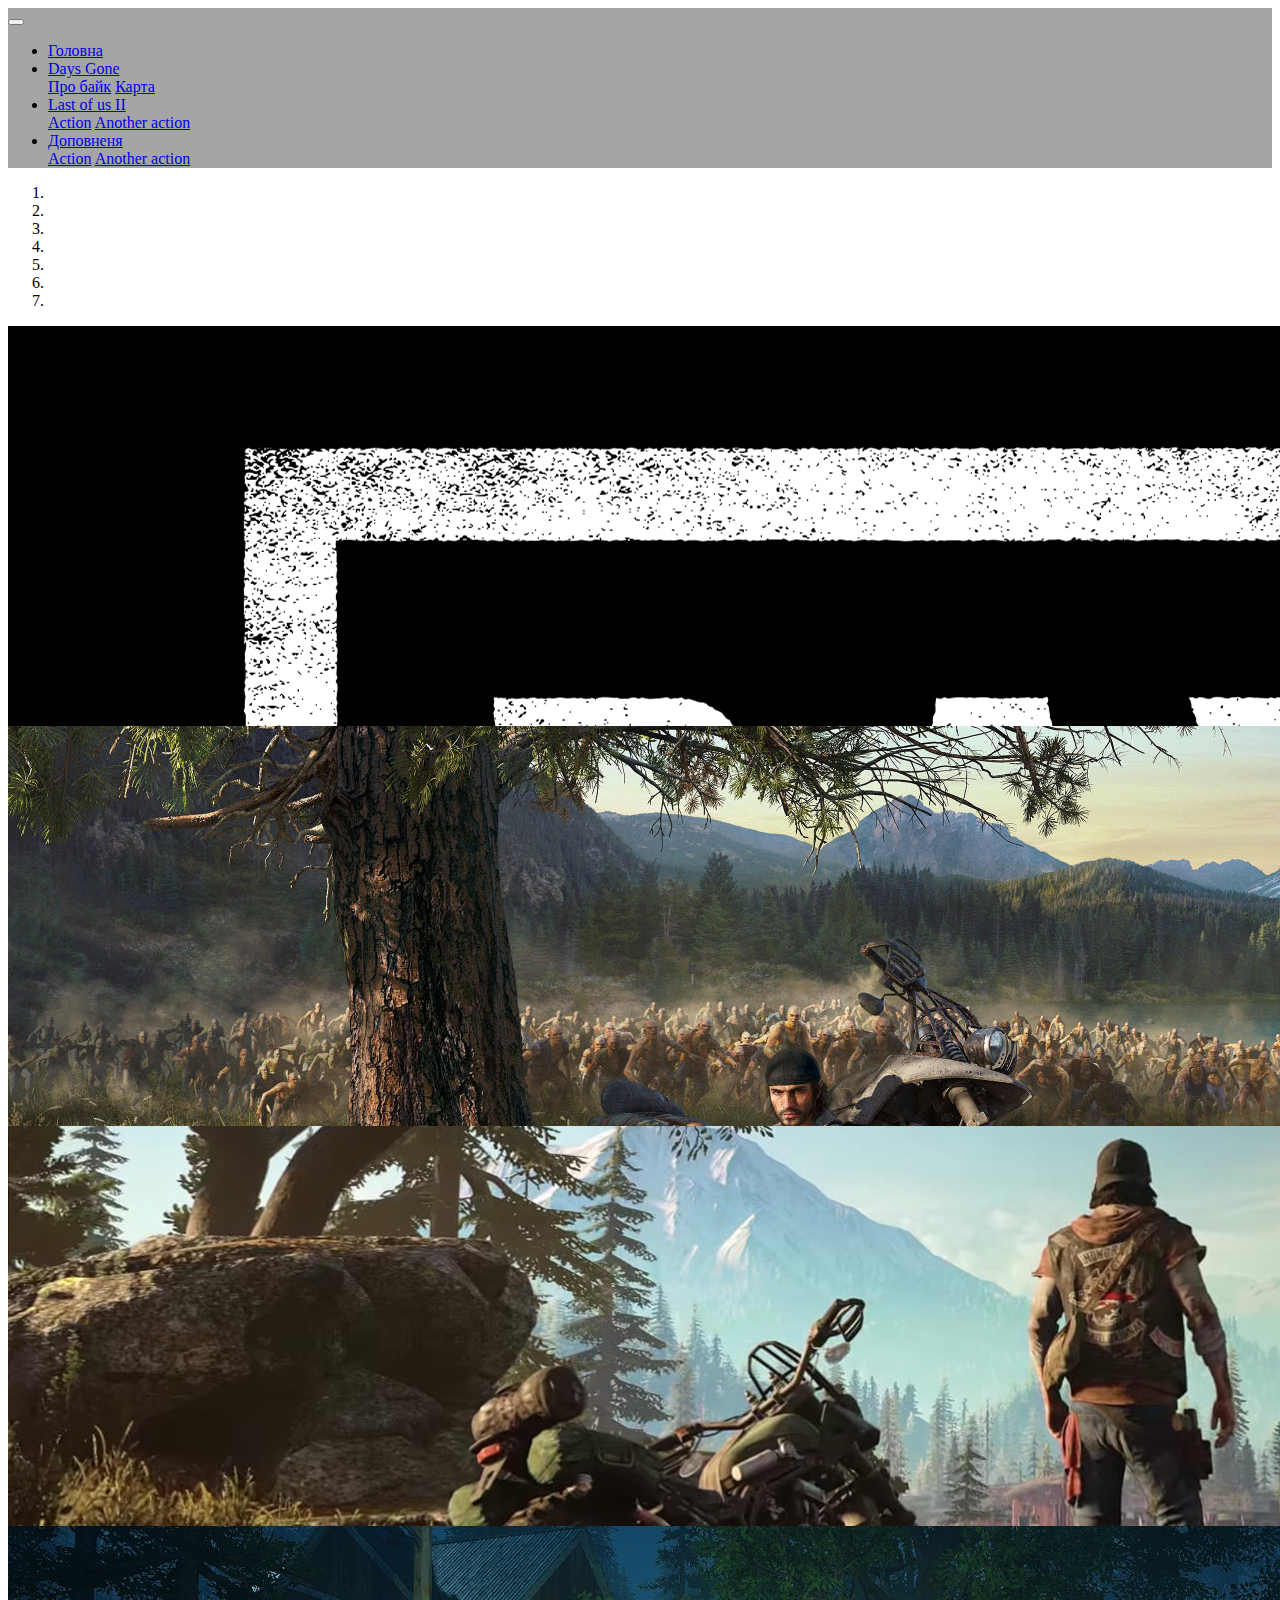
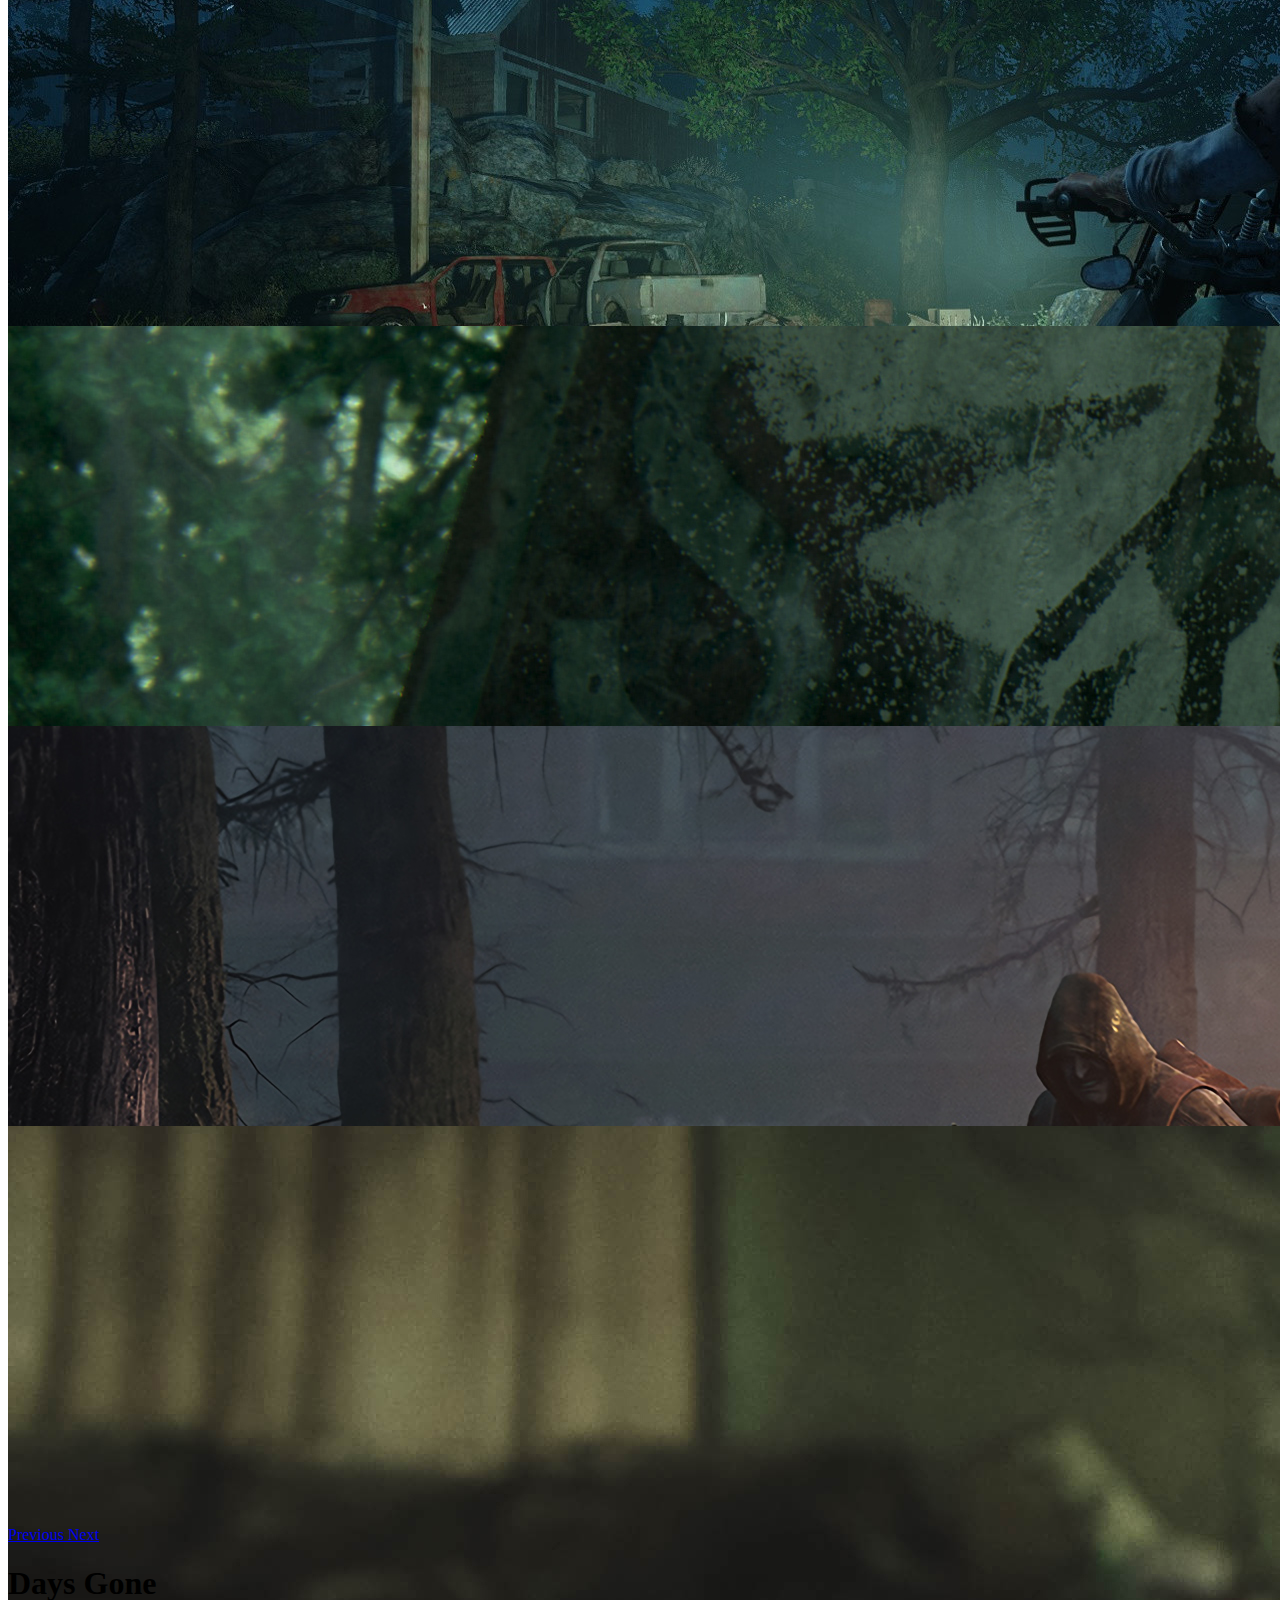
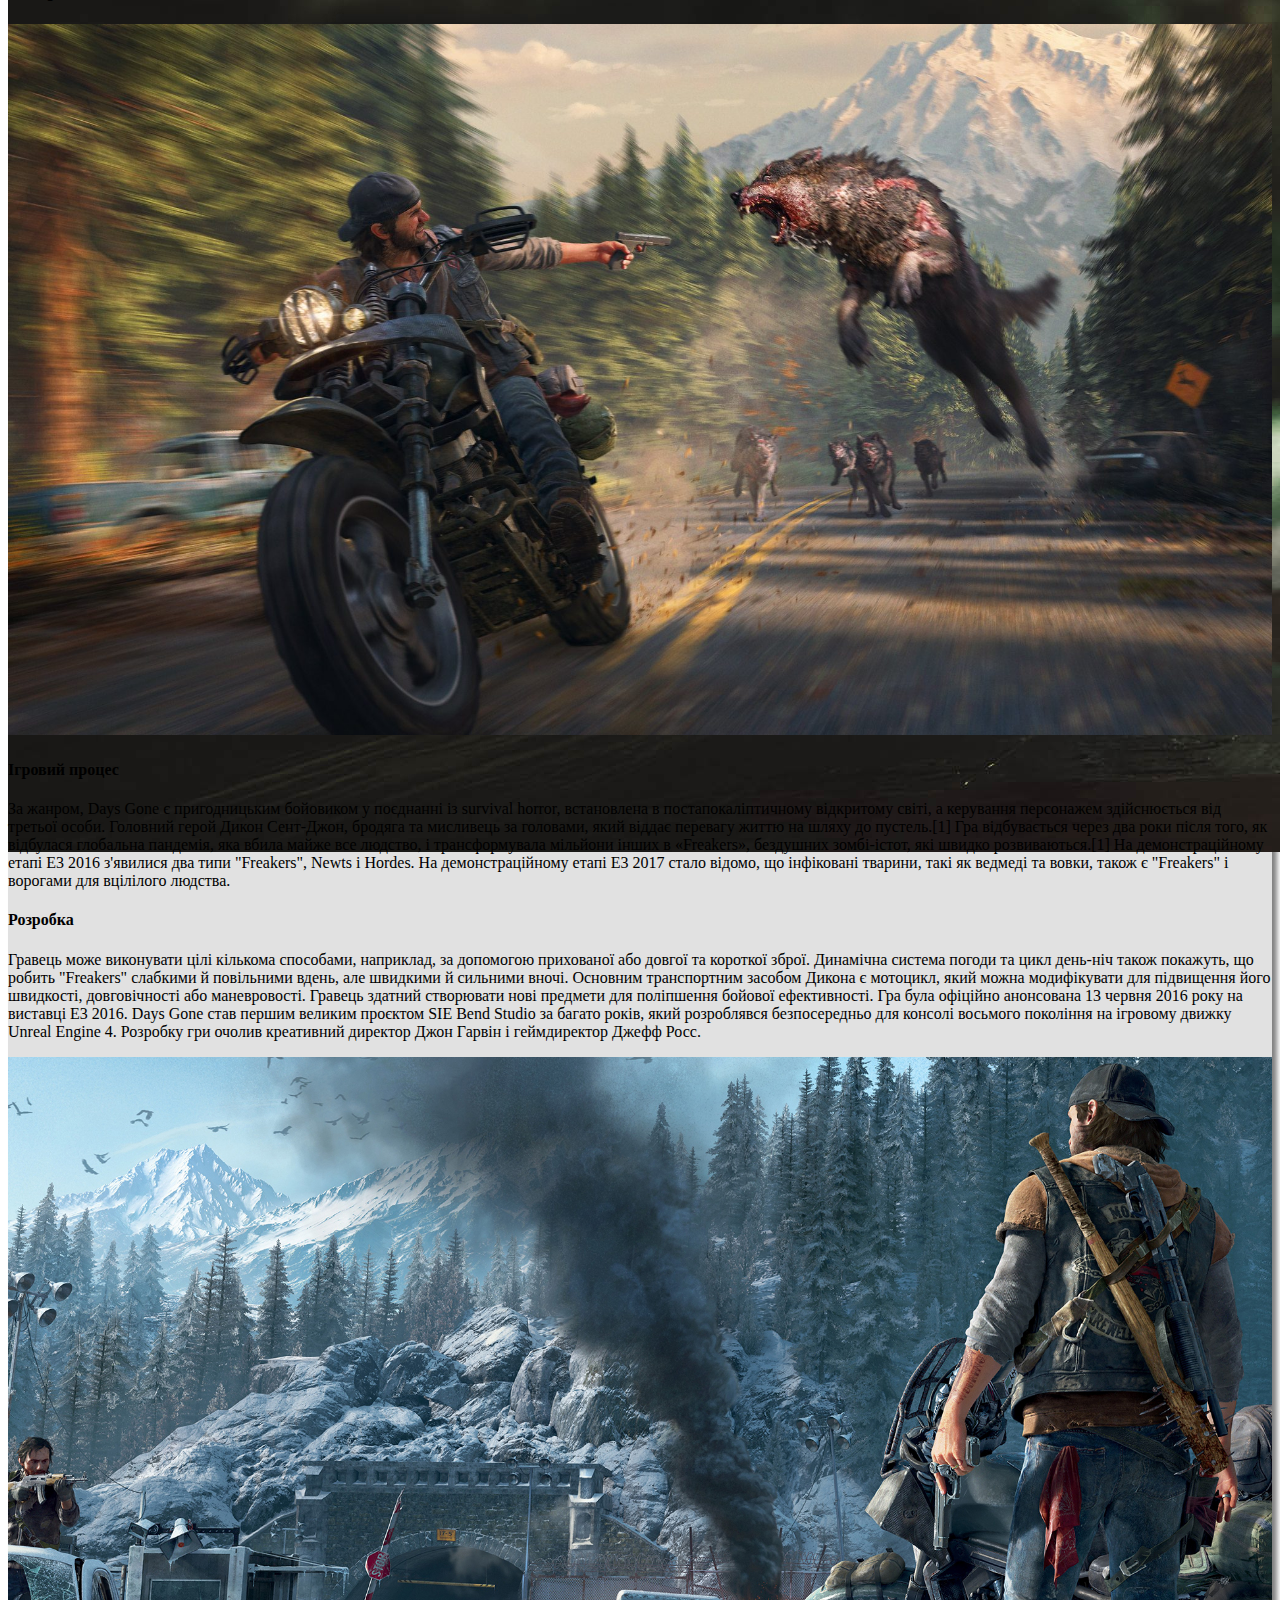
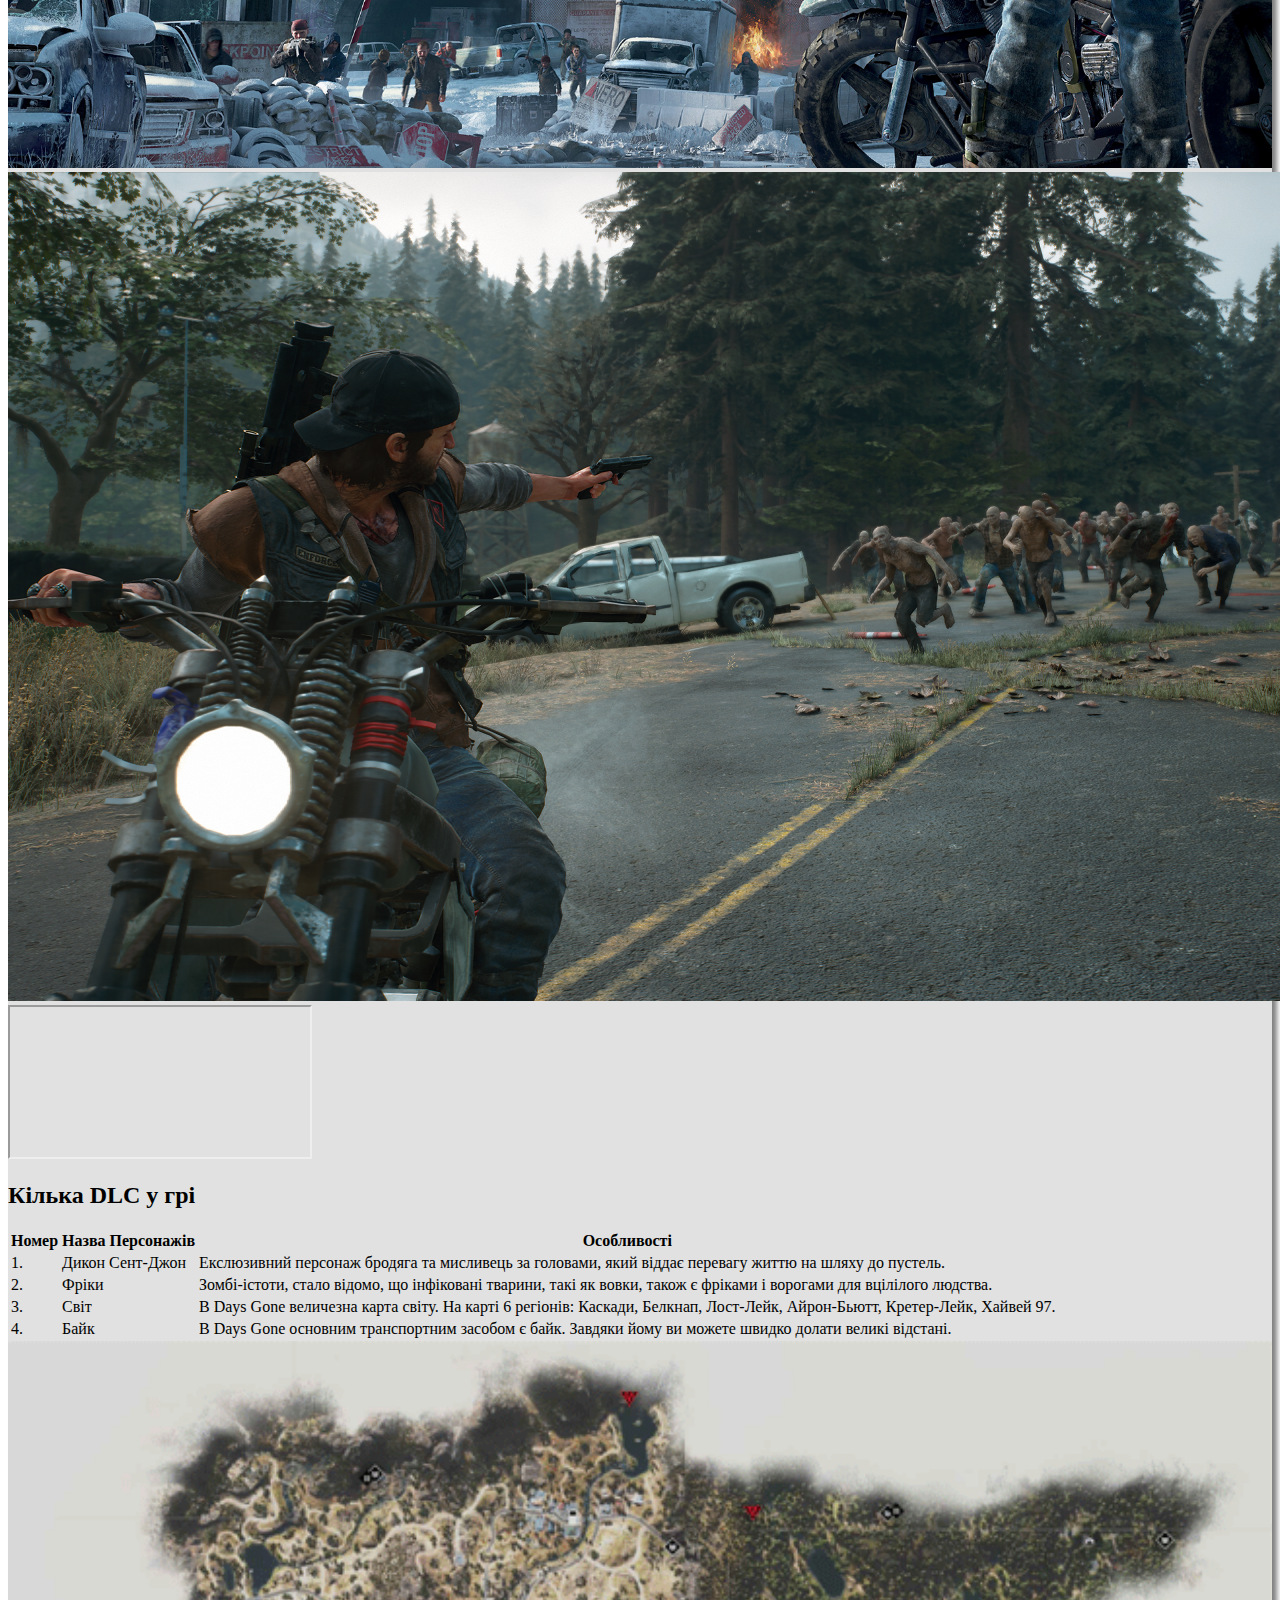
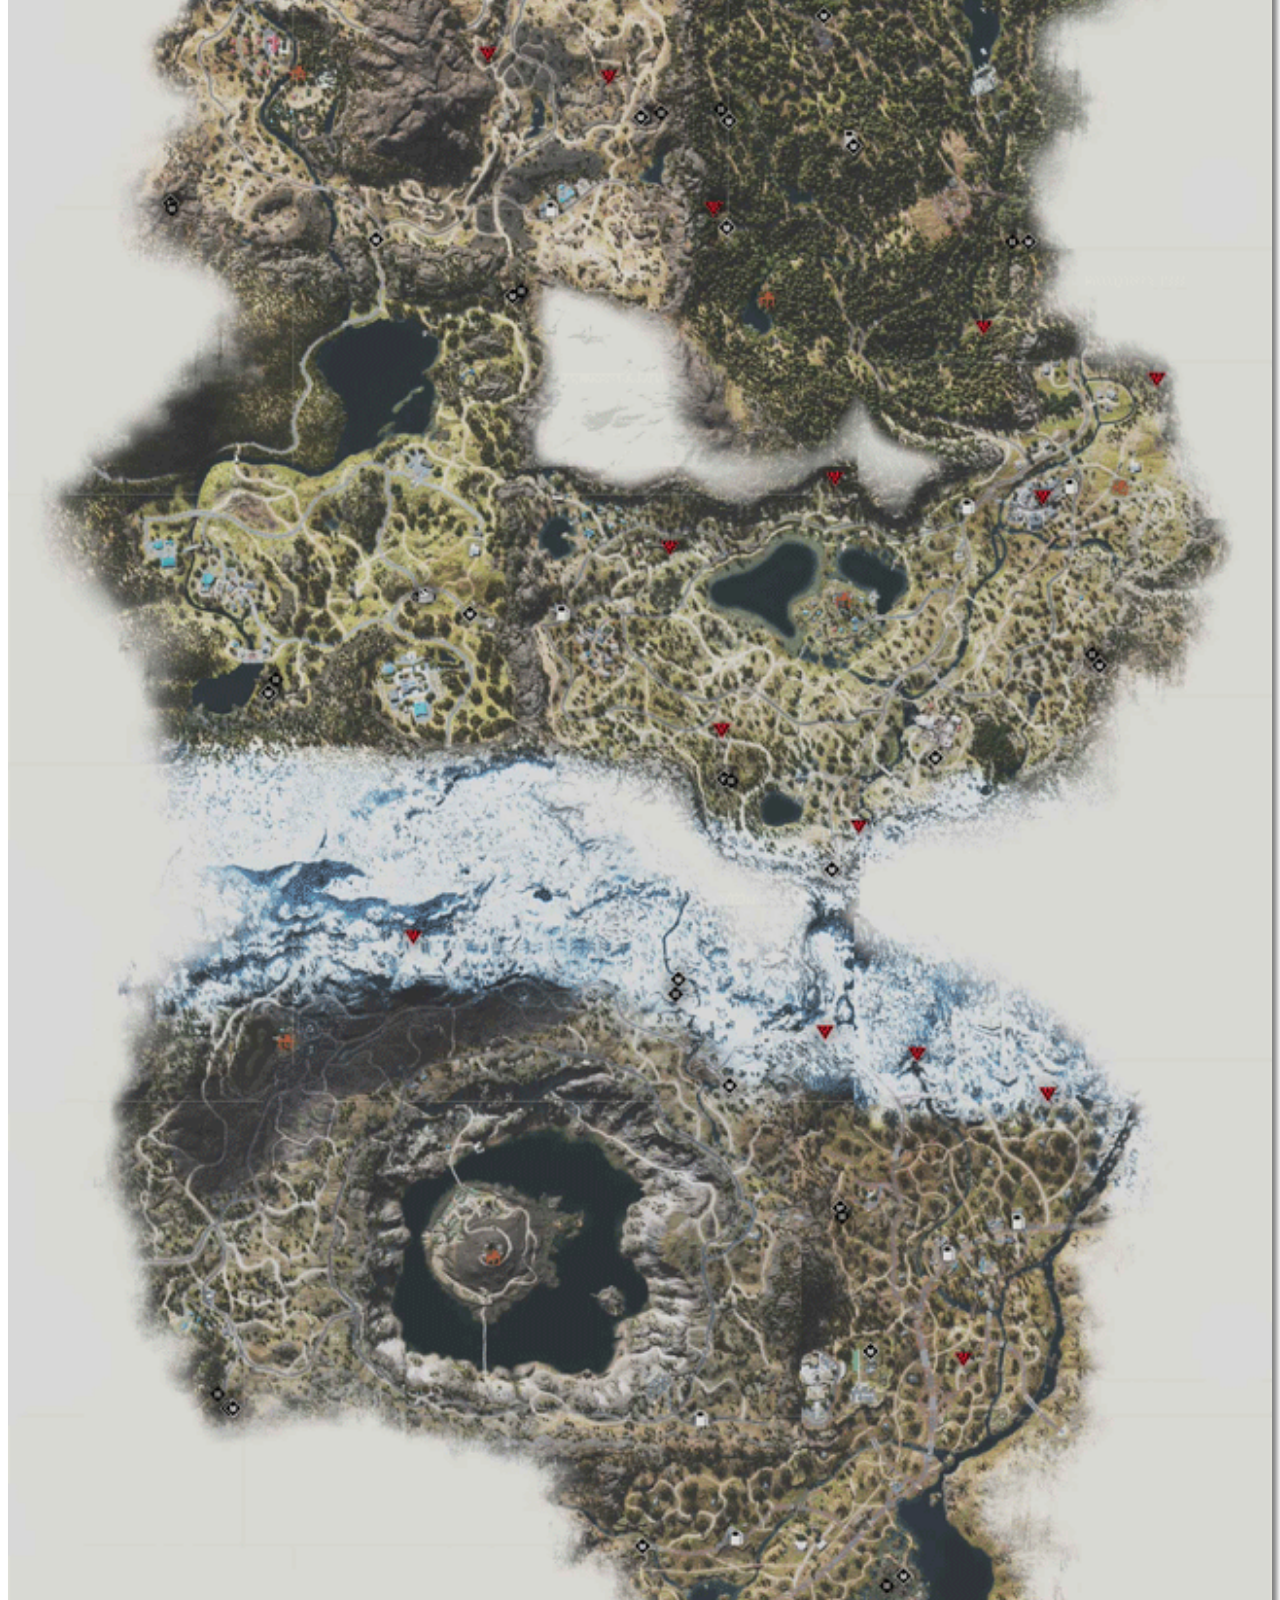
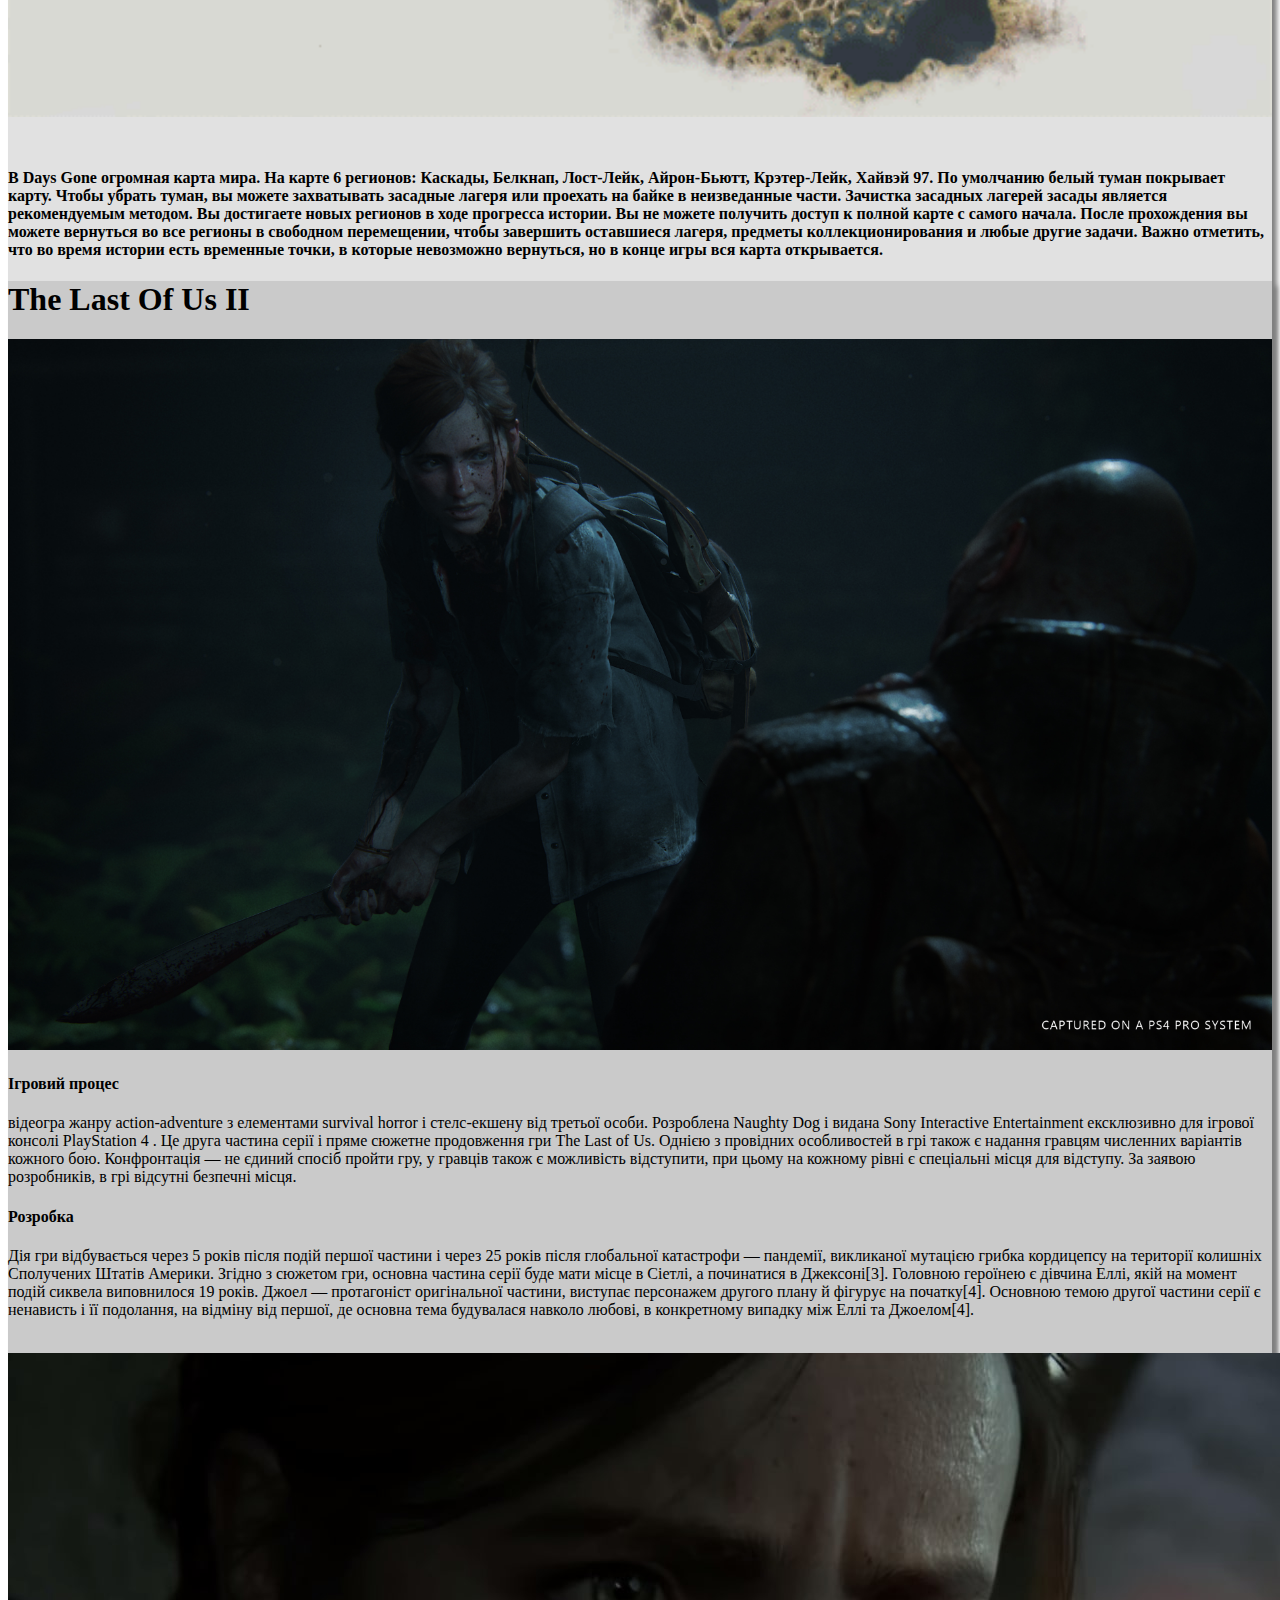
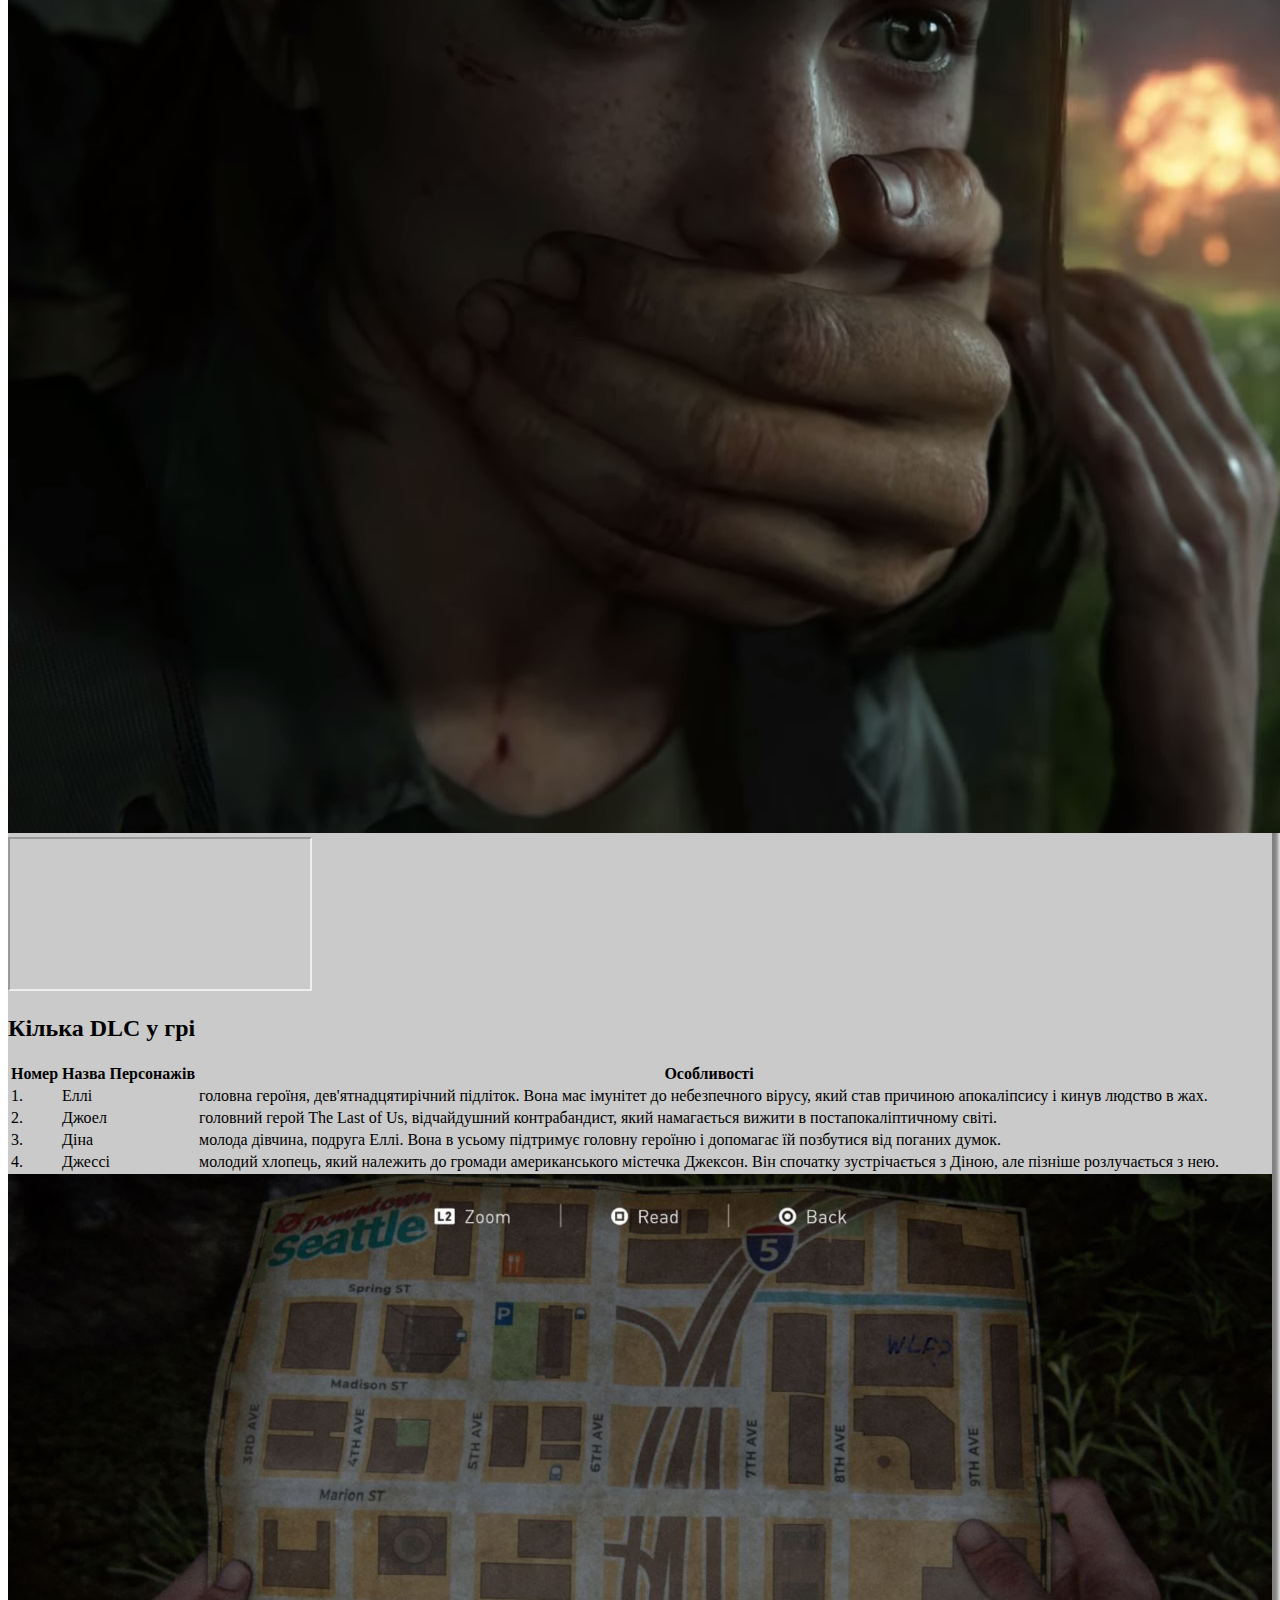
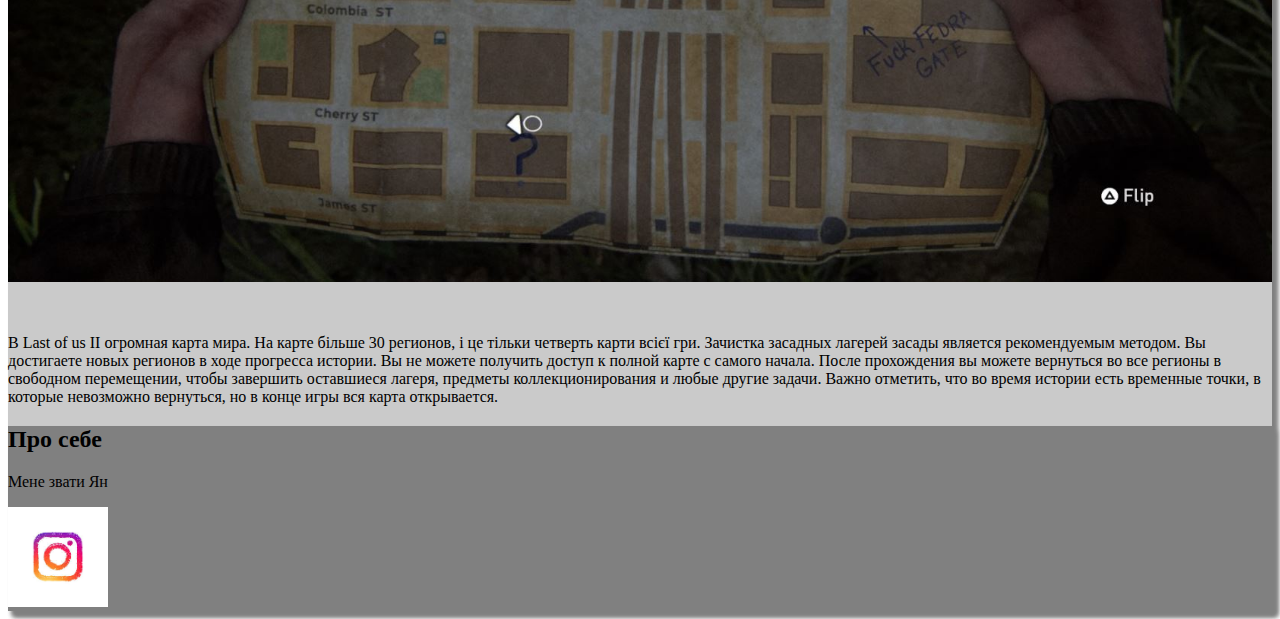
==== index.html @ 00266141 "wyere" ====
<!DOCTYPE html>
<html lang="uk">
<head>
    <meta charset="UTF-8">
    <meta name="viewport" content="width=device-width, initial-scale=1.0">
    <link rel="shortcut icon" href="yan.png" type="image/x-icon">
    <link rel="stylesheet" href="https://stackpath.bootstrapcdn.com/bootstrap/4.5.0/css/bootstrap.min.css" integrity="sha384-9aIt2nRpC12Uk9gS9baDl411NQApFmC26EwAOH8WgZl5MYYxFfc+NcPb1dKGj7Sk" crossorigin="anonymous">
    <link rel="stylesheet" href="style.css">
    <title>Ігри SONY</title>
</head>
<body>
    <nav class="navbar navbar-expand-lg navbar-dark fixed-top">
        <button class="navbar-toggler" type="button" data-toggle="collapse" data-target="#navbarNav" aria-controls="navbarNav" aria-expanded="false" aria-label="Toggle navigation">
            <span class="navbar-toggler-icon"></span>
        </button>
        <div class="collapse navbar-collapse justify-content-center" id="navbarNav">
            <ul class="navbar-nav ">
                <li class="nav-item active dropdown">
                    <a href="index.html" class="nav-link">Головна</a>
                </li>

                <li class="nav-item dropdown">
                  <a class="nav-link dropdown-toggle" href="Days Gone.html" id="navbarDropdown" role="button" data-toggle="dropdown" aria-haspopup="true" aria-expanded="false">
                    Days Gone
                  </a>
                  <div class="dropdown-menu" aria-labelledby="navbarDropdown">
                    <a class="dropdown-item" href="Days Gone.html#history">Про байк</a>
                    <a class="dropdown-item" href="Days Gone.html#mapp">Карта</a>
                    <div class="dropdown-divider"></div>
                    
                  </div>
                </li> 

                <li class="nav-item dropdown">
                  <a class="nav-link dropdown-toggle" href="Last of us II.html" id="navbarDropdown" role="button" data-toggle="dropdown" aria-haspopup="true" aria-expanded="false">
                    Last of us II
                  </a>
                  <div class="dropdown-menu" aria-labelledby="navbarDropdown">
                    <a class="dropdown-item" href="Days Gone.html#history">Action</a>
                    <a class="dropdown-item" href="#">Another action</a>
                    <div class="dropdown-divider"></div>
                    
                  </div>
                </li> 
               

                <li class="nav-item dropdown">
                  <a class="nav-link dropdown-toggle" href="#" id="navbarDropdown" role="button" data-toggle="dropdown" aria-haspopup="true" aria-expanded="false">
                 Доповненя
                  </a>
                  <div class="dropdown-menu" aria-labelledby="navbarDropdown">
                    <a class="dropdown-item" href="#">Action</a>
                    <a class="dropdown-item" href="#">Another action</a>
                    <div class="dropdown-divider"></div>
                    
                  </div>
                </li> 
            </ul>
        </div>
    </nav>
    <div id="carouselExampleCaptions" class="carousel carousel-fade slide" data-ride="carousel">
        
        <ol class="carousel-indicators">
          <li data-target="#carouselExampleCaptions" data-slide-to="0" class="active"></li>
          <li data-target="#carouselExampleCaptions" data-slide-to="1"></li>
          <li data-target="#carouselExampleCaptions" data-slide-to="2"></li>
          <li data-target="#carouselExampleCaptions" data-slide-to="3"></li>
          <li data-target="#carouselExampleCaptions" data-slide-to="3"></li>
          <li data-target="#carouselExampleCaptions" data-slide-to="3"></li>
          <li data-target="#carouselExampleCaptions" data-slide-to="3"></li>
        </ol>
        <div class="carousel-inner ">
          <div class="carousel-item active" >
            <img src="5-5.jpg" class="d-block w-100" alt="...">
            <div class="carousel-caption d-none d-md-block">
              
              
            </div>
          </div>
          <div class="carousel-item" >
            <img src="1-1.jpg" class="d-block w-100" alt="...">
            <div class="carousel-caption d-none d-md-block">
              
              
            </div>
          </div>
          <div class="carousel-item" >
            <img src="2-2.jpg" class="d-block w-100" alt="...">
            <div class="carousel-caption d-none d-md-block">
              
              
            </div>
          </div>
          <div class="carousel-item" >
            <img src="4-4.jpg" class="d-block w-100" alt="...">
            <div class="carousel-caption d-none d-md-block">
              
              
            </div>
          </div>
          <div class="carousel-item" >
            <img src="6-6.jpg" class="d-block w-100" alt="...">
            <div class="carousel-caption d-none d-md-block">
              
              
            </div>
          </div>
          <div class="carousel-item" >
            <img src="13-13.jpg" class="d-block w-100" alt="...">
            <div class="carousel-caption d-none d-md-block">
              
              
            </div>
          </div>
          <div class="carousel-item" >
            <img src="15-15.jpg" class="d-block w-100 " alt="...">
            <div class="carousel-caption d-none d-md-block">
              
              
            </div>
          </div>
        </div>
        <a class="carousel-control-prev" href="#carouselExampleCaptions" role="button" data-slide="prev">
          <span class="carousel-control-prev-icon" aria-hidden="true"></span>
          <span class="sr-only">Previous</span>
        </a>
        <a class="carousel-control-next" href="#carouselExampleCaptions" role="button" data-slide="next">
          <span class="carousel-control-next-icon" aria-hidden="true"></span>
          <span class="sr-only">Next</span>
        </a>
      </div>
    </div>
    <div class="container">
      <div class="row">
          <div class="col text-center "><h1>Days Gone</h1></div>
      </div>
      <div class="row" id="History">
          <div class="col-lg-5"><img class="photo img-thumbnail" src="13.jpg" alt=""></div>
          <div class="col-lg-7"><h4>Ігровий процес</h4>
              <p class="yan">За жанром, Days Gone є пригодницьким бойовиком у поєднанні із survival horror, встановлена в постапокаліптичному відкритому світі, а керування персонажем здійснюється від третьої особи. Головний герой Дикон Сент-Джон, бродяга та мисливець за головами, який віддає перевагу життю на шляху до пустель.[1] Гра відбувається через два роки після того, як відбулася глобальна пандемія, яка вбила майже все людство, і трансформувала мільйони інших в «Freakers», бездушних зомбі-істот, які швидко розвиваються.[1] На демонстраційному етапі E3 2016 з'явилися два типи "Freakers", Newts і Hordes. На демонстраційному етапі E3 2017 стало відомо, що інфіковані тварини, такі як ведмеді та вовки, також є "Freakers" і ворогами для вцілілого людства.</p></div>
      </div>
      <div class="row" id="Volkswagen">
          <div class="col-lg-7"><h4>Розробка</h4>
                 <p class="yan">Гравець може виконувати цілі кількома способами, наприклад, за допомогою прихованої або довгої та короткої зброї. Динамічна система погоди та цикл день-ніч також покажуть, що робить "Freakers" слабкими й повільними вдень, але швидкими й сильними вночі. Основним транспортним засобом Дикона є мотоцикл, який можна модифікувати для підвищення його швидкості, довговічності або маневровості. Гравець здатний створювати нові предмети для поліпшення бойової ефективності. Гра була офіційно анонсована 13 червня 2016 року на виставці E3 2016. Days Gone став першим великим проєктом SIE Bend Studio за багато років, який розроблявся безпосередньо для консолі восьмого покоління на ігровому движку Unreal Engine 4. Розробку гри очолив креативний директор Джон Гарвін і геймдиректор Джефф Росс.</p></div>
          <div class="col-lg-5">
              <img class="photo img-thumbnail" src="14.jpg" alt="">
              </div>
      </div>
      <div class="row" id="Days-Gone">
        <div class="col-lg-6"><img class="img-fluid img-thumbnail img-thumbnail" src="58.png" alt=""></div>
        <div class="col-lg-6"><div class="embed-responsive embed-responsive-16by9">
            <iframe class="embed-responsiveitem" src="https://www.youtube.com/embed/bGej8K1r8KI" allowfullscreen>
           </iframe>
           </div></div>
    </div>
    <div class="row">
      <div class="col"><h2>Кілька DLC у грі</h2>                 
<table class=" table-border table-hover table-dark table-striped table-sm">
<caption></caption>
  <thead class="">
      <tr>
          <th>Номер</th>
          <th>Назва Персонажів</th>
          <th>Особливості</th>
      </tr>
  </thead>
  <tbody class="">
      <tr>
          <td>1.</td>    
          <td>Дикон Сент-Джон</td>
          <td>Екслюзивний персонаж бродяга та мисливець за головами, який віддає перевагу життю на шляху до пустель.</td>
      </tr>
      <tr>
          <td>2.</td>    
          <td>Фріки</td>
          <td>Зомбі-істоти, стало відомо, що інфіковані тварини, такі як вовки, також є фріками і ворогами для вцілілого людства.</td>
      </tr>
      <tr>
          <td>3.</td>    
          <td>Світ</td>
          <td>В Days Gone величезна карта світу. На карті 6 регіонів: Каскади, Белкнап, Лост-Лейк, Айрон-Бьютт, Кретер-Лейк, Хайвей 97.</td>
      </tr>
      <tr>
          <td>4.</td>    
          <td>Байк</td>
          <td>В Days Gone основним транспортним засобом є байк. Завдяки йому ви можете швидко долати великі відстані.</td>
      </tr>
  </tbody>
</table>
</div>
</div>
<div class="row">
  <div class="col-md-6"><div class="col"><img class="photo img-thumbnail" src="map.png" alt=""></div></div>
 
    <div class="col-md-6 goga"><h4 class="yan">В Days Gone огромная карта мира. На карте 6 регионов: Каскады, Белкнап, Лост-Лейк, Айрон-Бьютт, Крэтер-Лейк, Хайвэй 97. По умолчанию белый туман покрывает карту. Чтобы убрать туман, вы можете захватывать засадные лагеря или проехать на байке в неизведанные части. Зачистка засадных лагерей засады является рекомендуемым методом. Вы достигаете новых регионов в ходе прогресса истории. Вы не можете получить доступ к полной карте с самого начала. После прохождения вы можете вернуться во все регионы в свободном перемещении, чтобы завершить оставшиеся лагеря, предметы коллекционирования и любые другие задачи. Важно отметить, что во время истории есть временные точки, в которые невозможно вернуться, но в конце игры вся карта открывается. </h4></div>
  </div>
  <div class="container">
    <div class="row">
        <div class="col text-center "><h1>The Last Of Us II</h1></div>
    </div>
    <div class="row" id="History">
        <div class="col-lg-5"><img class="photo img-thumbnail" src="11.jpg" alt=""></div>
        <div class="col-lg-7"><h4>Ігровий процес</h4>
            <p class="yan">відеогра жанру action-adventure з елементами survival horror і стелс-екшену від третьої особи. Розроблена Naughty Dog і видана Sony Interactive Entertainment ексклюзивно для ігрової консолі PlayStation 4 . Це друга частина серії і пряме сюжетне продовження гри The Last of Us. Однією з провідних особливостей в грі також є надання гравцям численних варіантів кожного бою. Конфронтація — не єдиний спосіб пройти гру, у гравців також є можливість відступити, при цьому на кожному рівні є спеціальні місця для відступу. За заявою розробників, в грі відсутні безпечні місця. </p></div>
    </div>
    <div class="row" id="Volkswagen">
        <div class="col-lg-7"><h4>Розробка</h4>
               <p class="yan">Дія гри відбувається через 5 років після подій першої частини і через 25 років після глобальної катастрофи — пандемії, викликаної мутацією грибка кордицепсу на території колишніх Сполучених Штатів Америки. Згідно з сюжетом гри, основна частина серії буде мати місце в Сіетлі, а починатися в Джексоні[3]. Головною героїнею є дівчина Еллі, якій на момент подій сиквела виповнилося 19 років. Джоел — протагоніст оригінальної частини, виступає персонажем другого плану й фігурує на початку[4]. Основною темою другої частини серії є ненависть і її подолання, на відміну від першої, де основна тема будувалася навколо любові, в конкретному випадку між Еллі та Джоелом[4].</p></div>
        <div class="col-lg-5">
            <img class="photo img-thumbnail" src="15.png" alt="">
            </div>
    </div>
    <div class="row" id="Minecraft">
      <div class="col-lg-6"><img class="img-fluid img-thumbnail" src="56.jpg" alt=""></div>
      <div class="col-lg-6"><div class="embed-responsive embed-responsive-16by9">
          <iframe class="embed-responsiveitem" src="https://www.youtube.com/embed/o6vTOZAFah8" allowfullscreen>
         </iframe>
         </div></div>
  </div>
  <div class="row">
    <div class="col"><h2>Кілька DLC у грі</h2>                 
<table class=" table-border table-hover table-dark table-striped table-sm">
<caption></caption>
<thead class="">
    <tr>
        <th>Номер</th>
        <th>Назва Персонажів</th>
        <th>Особливості</th>
    </tr>
</thead>
<tbody class="">
    <tr>
        <td>1.</td>    
        <td>Еллі</td>
        <td>головна героїня, дев'ятнадцятирічний підліток. Вона має імунітет до небезпечного вірусу, який став причиною апокаліпсису і кинув людство в жах.</td>
    </tr>
    <tr>
        <td>2.</td>    
        <td>Джоел</td>
        <td>головний герой The Last of Us, відчайдушний контрабандист, який намагається вижити в постапокаліптичному світі.</td>
    </tr>
    <tr>
        <td>3.</td>    
        <td>Діна</td>
        <td>молода дівчина, подруга Еллі. Вона в усьому підтримує головну героїню і допомагає їй позбутися від поганих думок.</td>
    </tr>
    <tr>
        <td>4.</td>    
        <td>Джессі</td>
        <td>молодий хлопець, який належить до громади американського містечка Джексон. Він спочатку зустрічається з Діною, але пізніше розлучається з нею.</td>
    </tr>
</tbody>
</table>
</div>
</div>
<div class="row">
<div class="col-md-6"><div class="col"><img class="photo img-thumbnail" src="123.jpg" alt=""></div></div>

  <div class="col-md-6 goga"><p class="yan">В Last of us II огромная карта мира. На карте більше 30 регионов, і це тільки четверть карти всієї гри. Зачистка засадных лагерей засады является рекомендуемым методом. Вы достигаете новых регионов в ходе прогресса истории. Вы не можете получить доступ к полной карте с самого начала. После прохождения вы можете вернуться во все регионы в свободном перемещении, чтобы завершить оставшиеся лагеря, предметы коллекционирования и любые другие задачи. Важно отметить, что во время истории есть временные точки, в которые невозможно вернуться, но в конце игры вся карта открывается. </p></div>
</div>

<div class="container-fluid goga2">
  <div class="container">
    <div class="row">
      <div class="col-6">
        <h2>Про себе</h2> <p>Мене звати Ян</p>





      </div>
      <div class="col-6">
        <a href="https://www.instagram.com/yan.yasinitskiy/"><img src="1233.jpg" height="100px" alt="" class="hoha"></a>
      </div>
    </div>
  </div>
</div>






    <script src="https://code.jquery.com/jquery-3.5.1.slim.min.js" integrity="sha384-DfXdz2htPH0lsSSs5nCTpuj/zy4C+OGpamoFVy38MVBnE+IbbVYUew+OrCXaRkfj" crossorigin="anonymous"></script>
<script src="https://cdn.jsdelivr.net/npm/popper.js@1.16.0/dist/umd/popper.min.js" integrity="sha384-Q6E9RHvbIyZFJoft+2mJbHaEWldlvI9IOYy5n3zV9zzTtmI3UksdQRVvoxMfooAo" crossorigin="anonymous"></script>
<script src="https://stackpath.bootstrapcdn.com/bootstrap/4.5.0/js/bootstrap.min.js" integrity="sha384-OgVRvuATP1z7JjHLkuOU7Xw704+h835Lr+6QL9UvYjZE3Ipu6Tp75j7Bh/kR0JKI" crossorigin="anonymous"></script>
</body>
</html>
---- style.css ----
@media only screen and (min-width: 668px) {
    .carousel-item{
        max-height: 400px;
    }
}
nav{
    background-color: rgba(128, 128, 128, 0.705);
}
.photo{
    width: 100%;
    font-family: 'Bangers', cursive;
}
.container{
    background-color: rgba(128, 128, 128, 0.24);
    box-shadow: gray 5px 5px 5px;
}
.goga{
    margin-top: 3rem;
}
.goga2{
    background-color: grey;
}
.yan{
    font-family: 'Bangers', cursive;
}
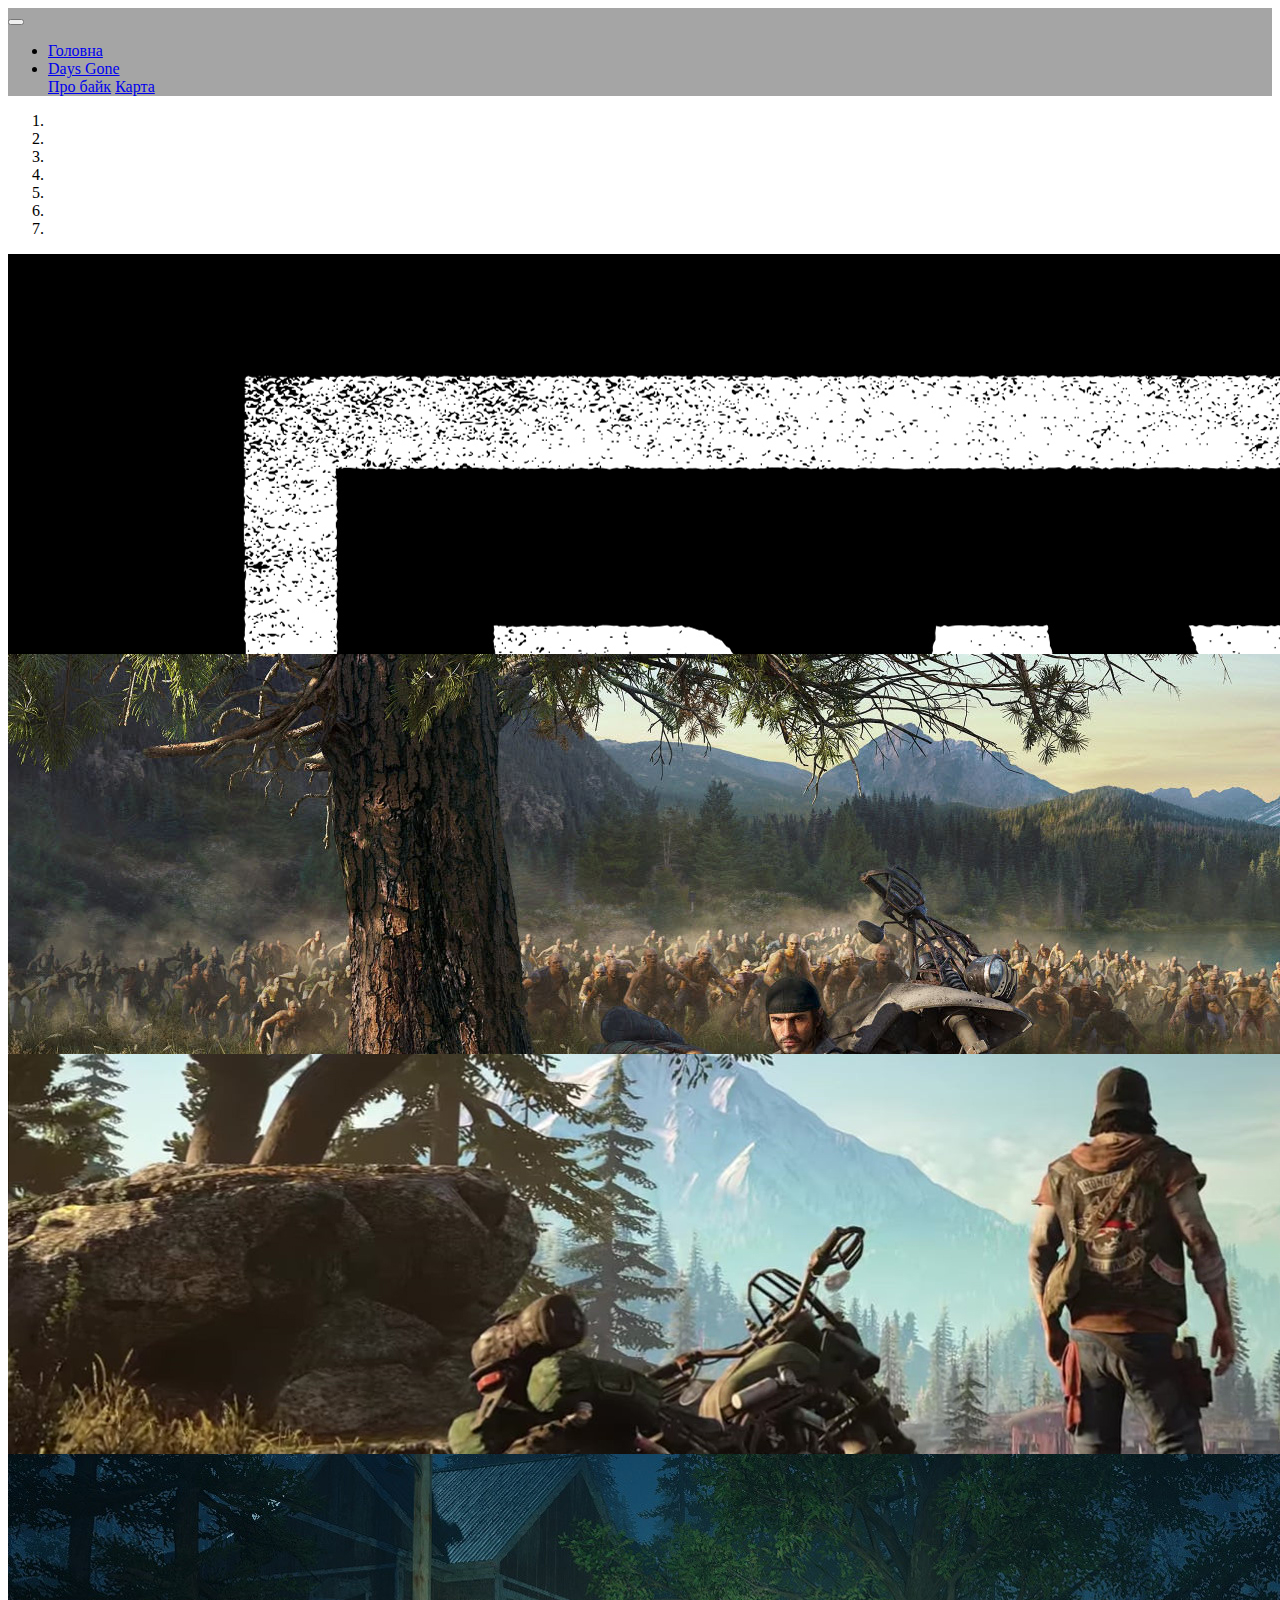
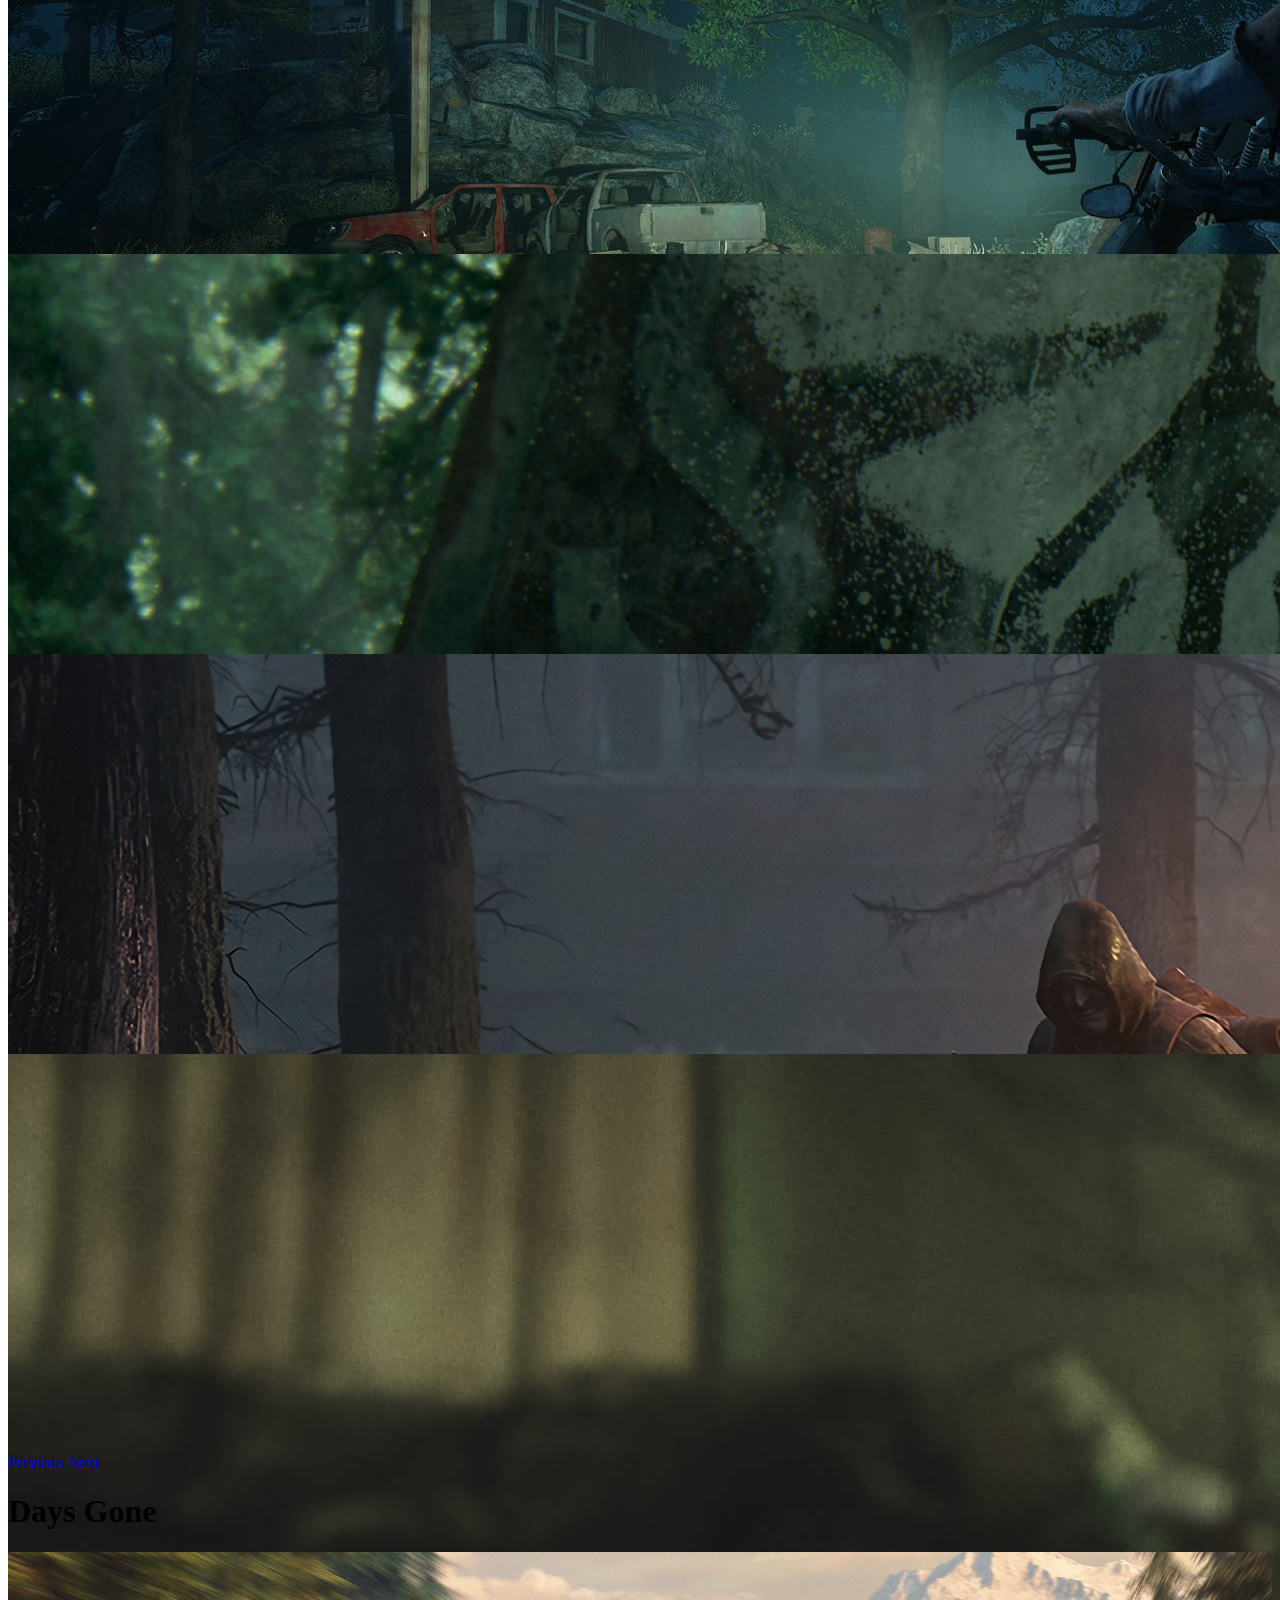
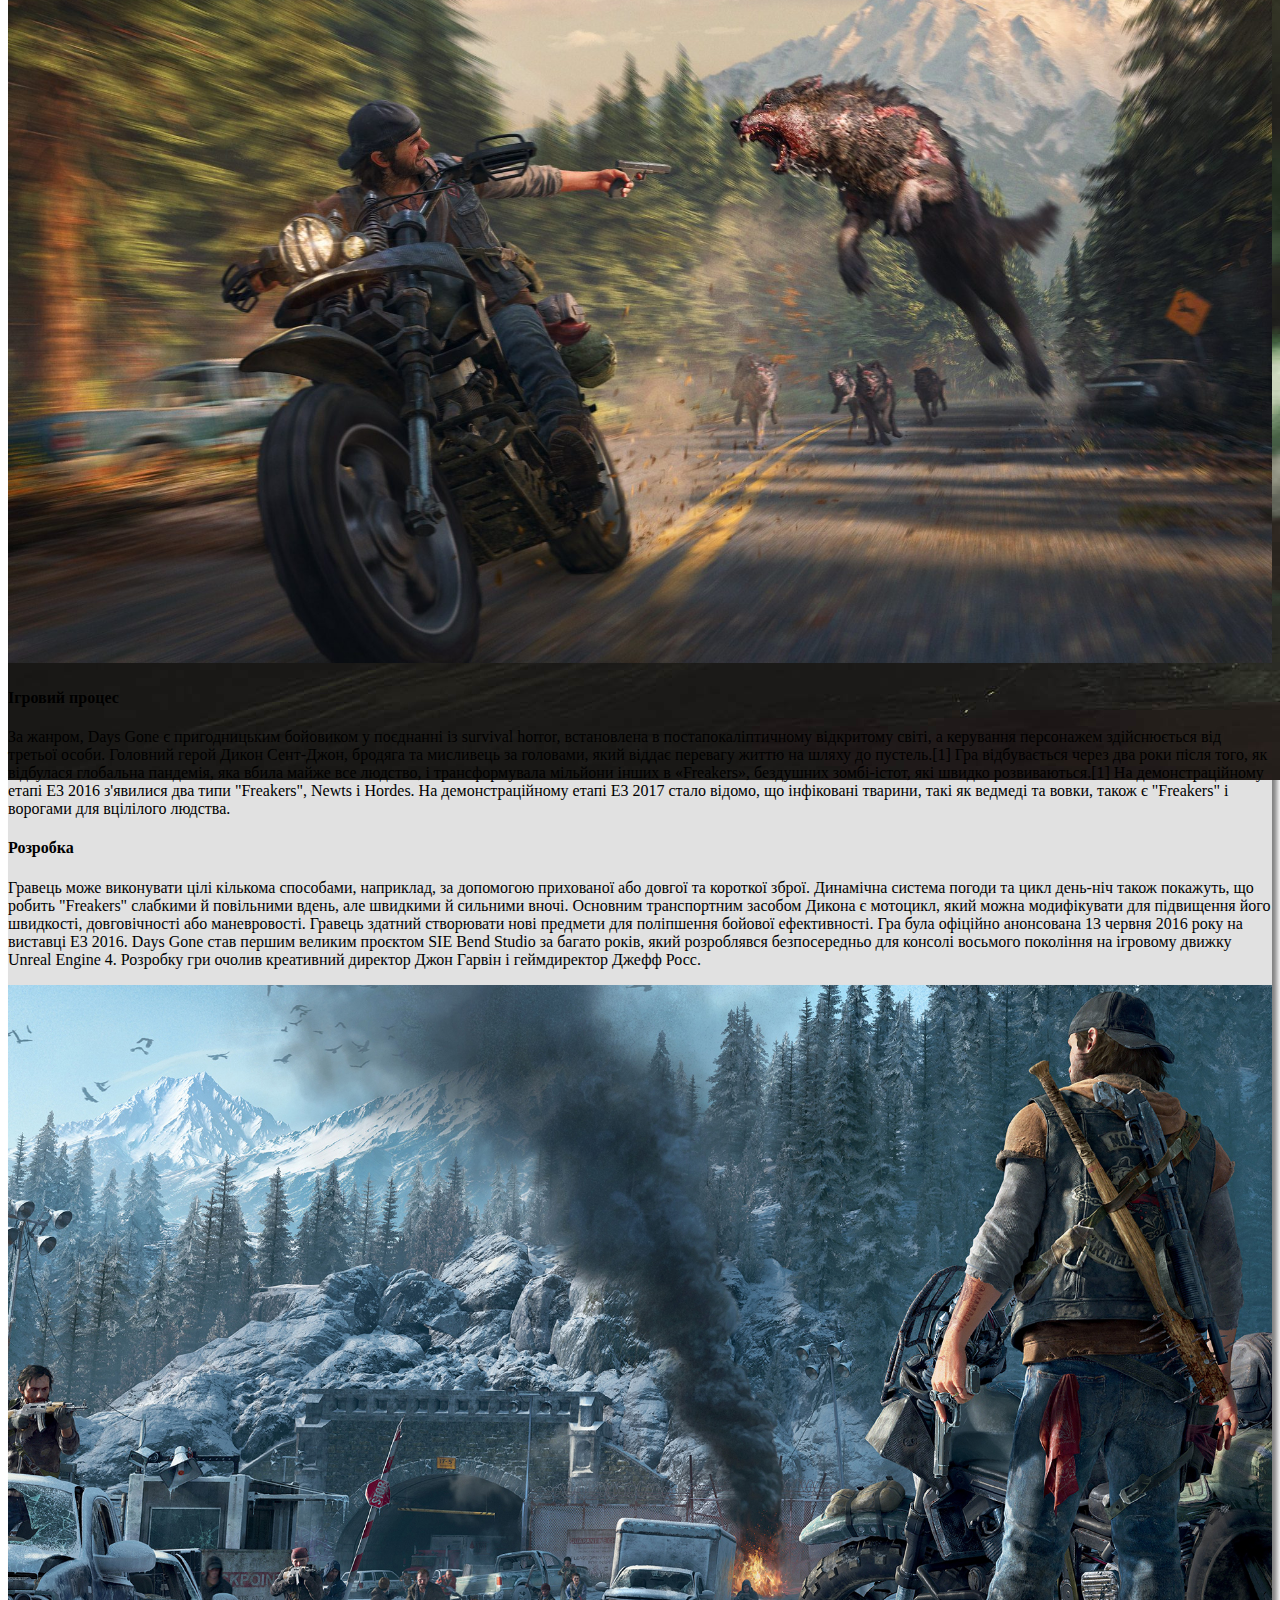
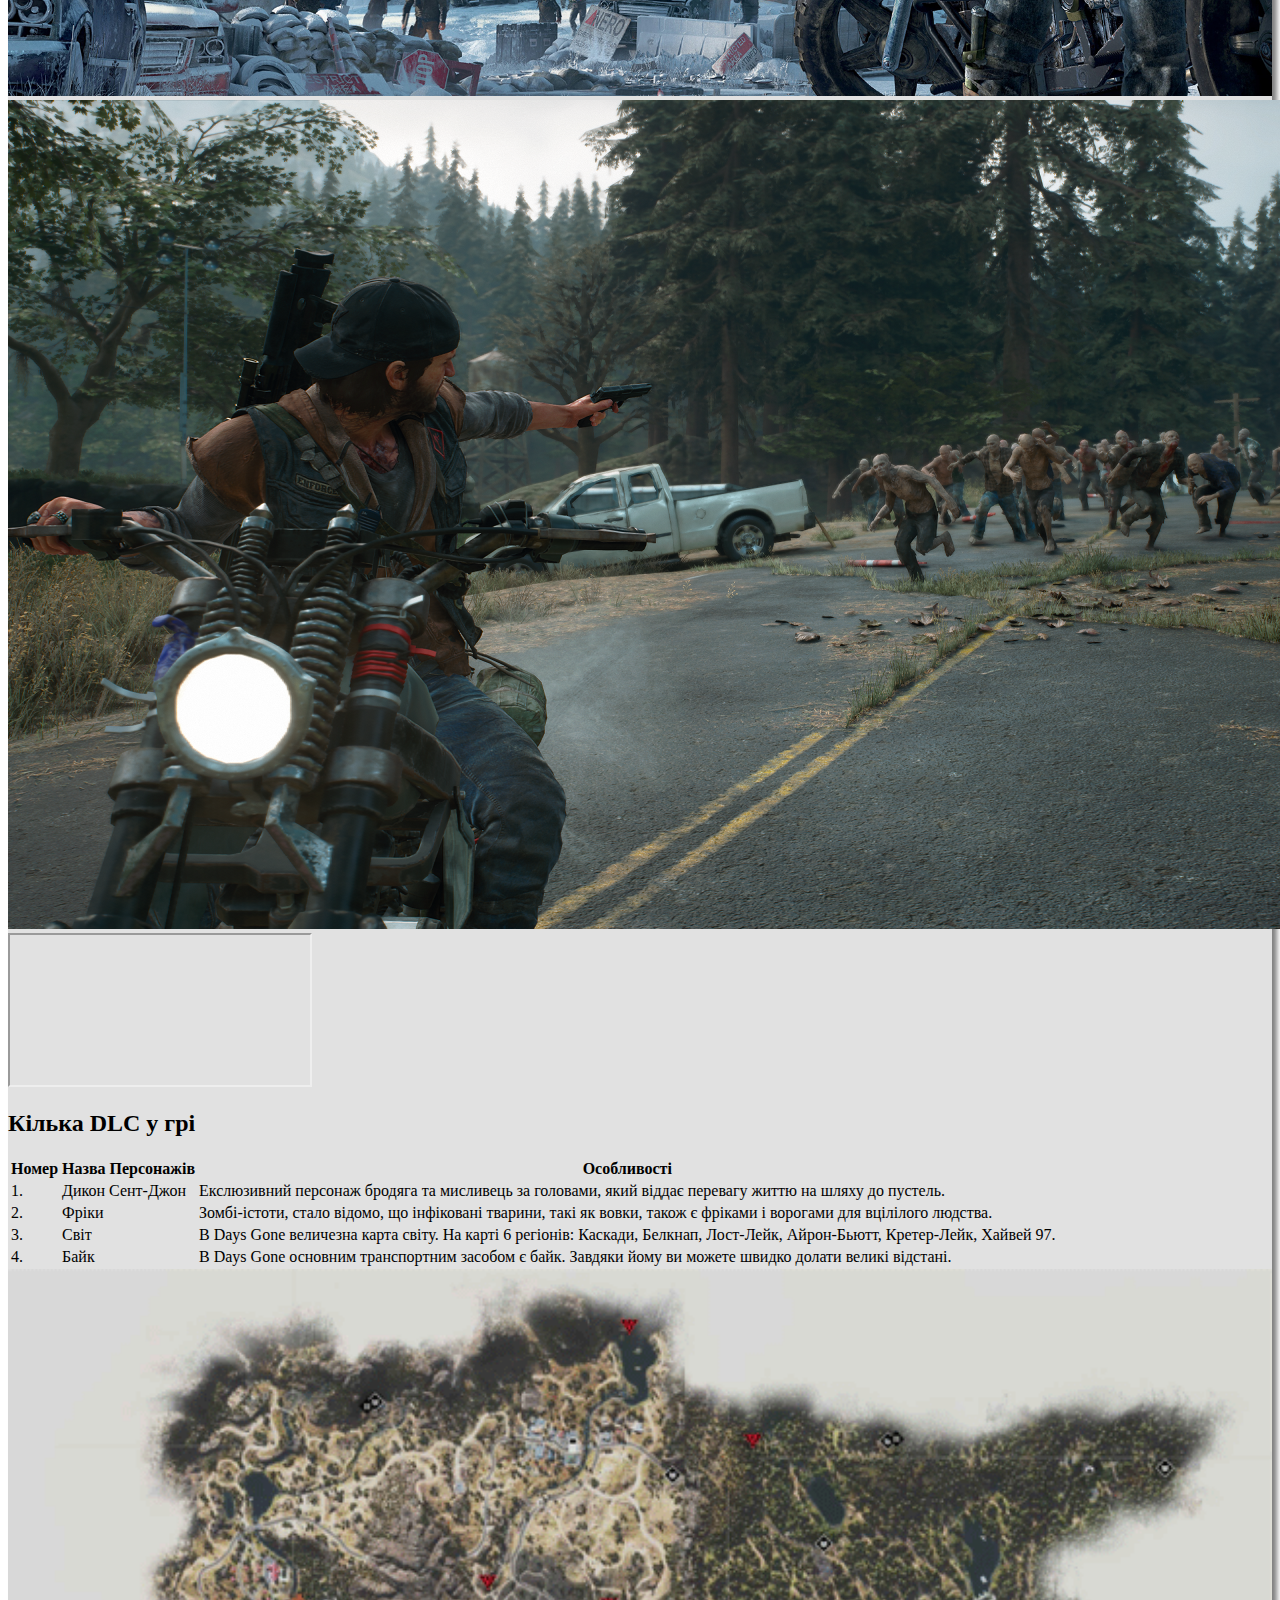
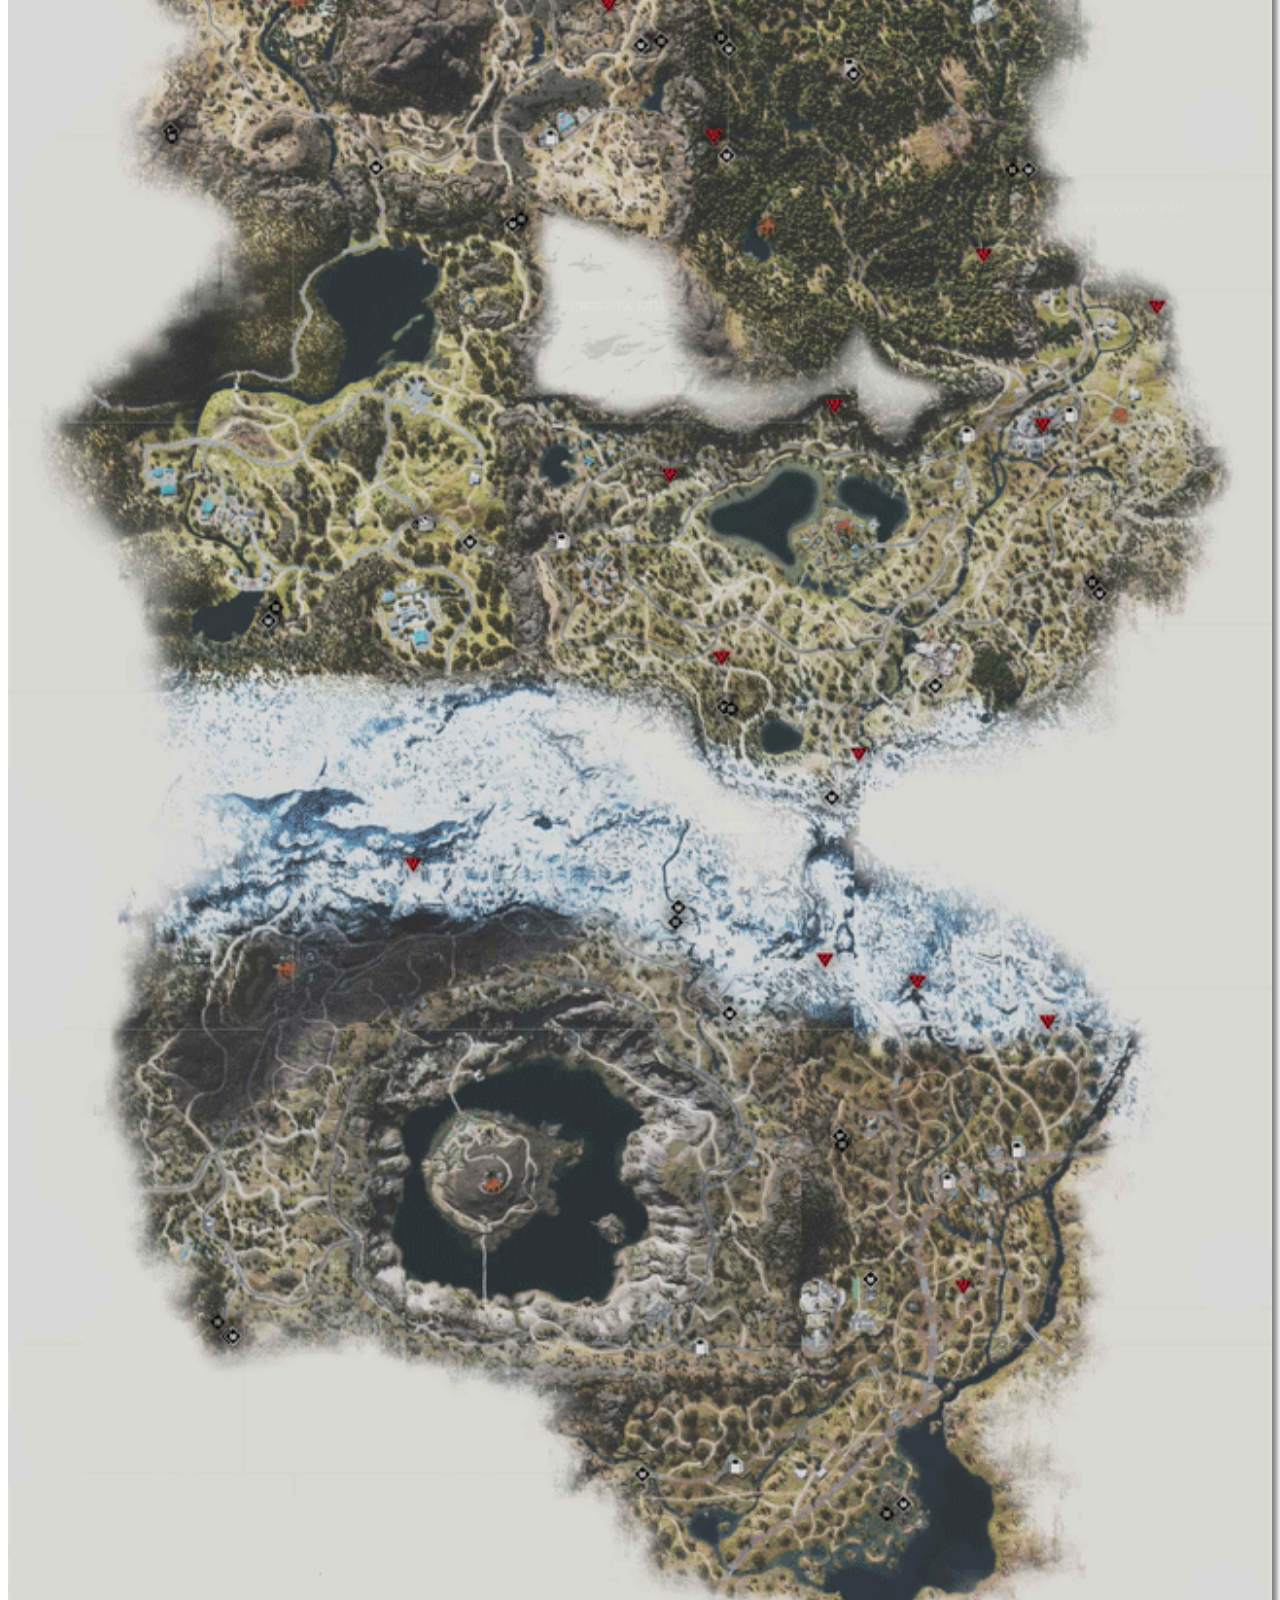
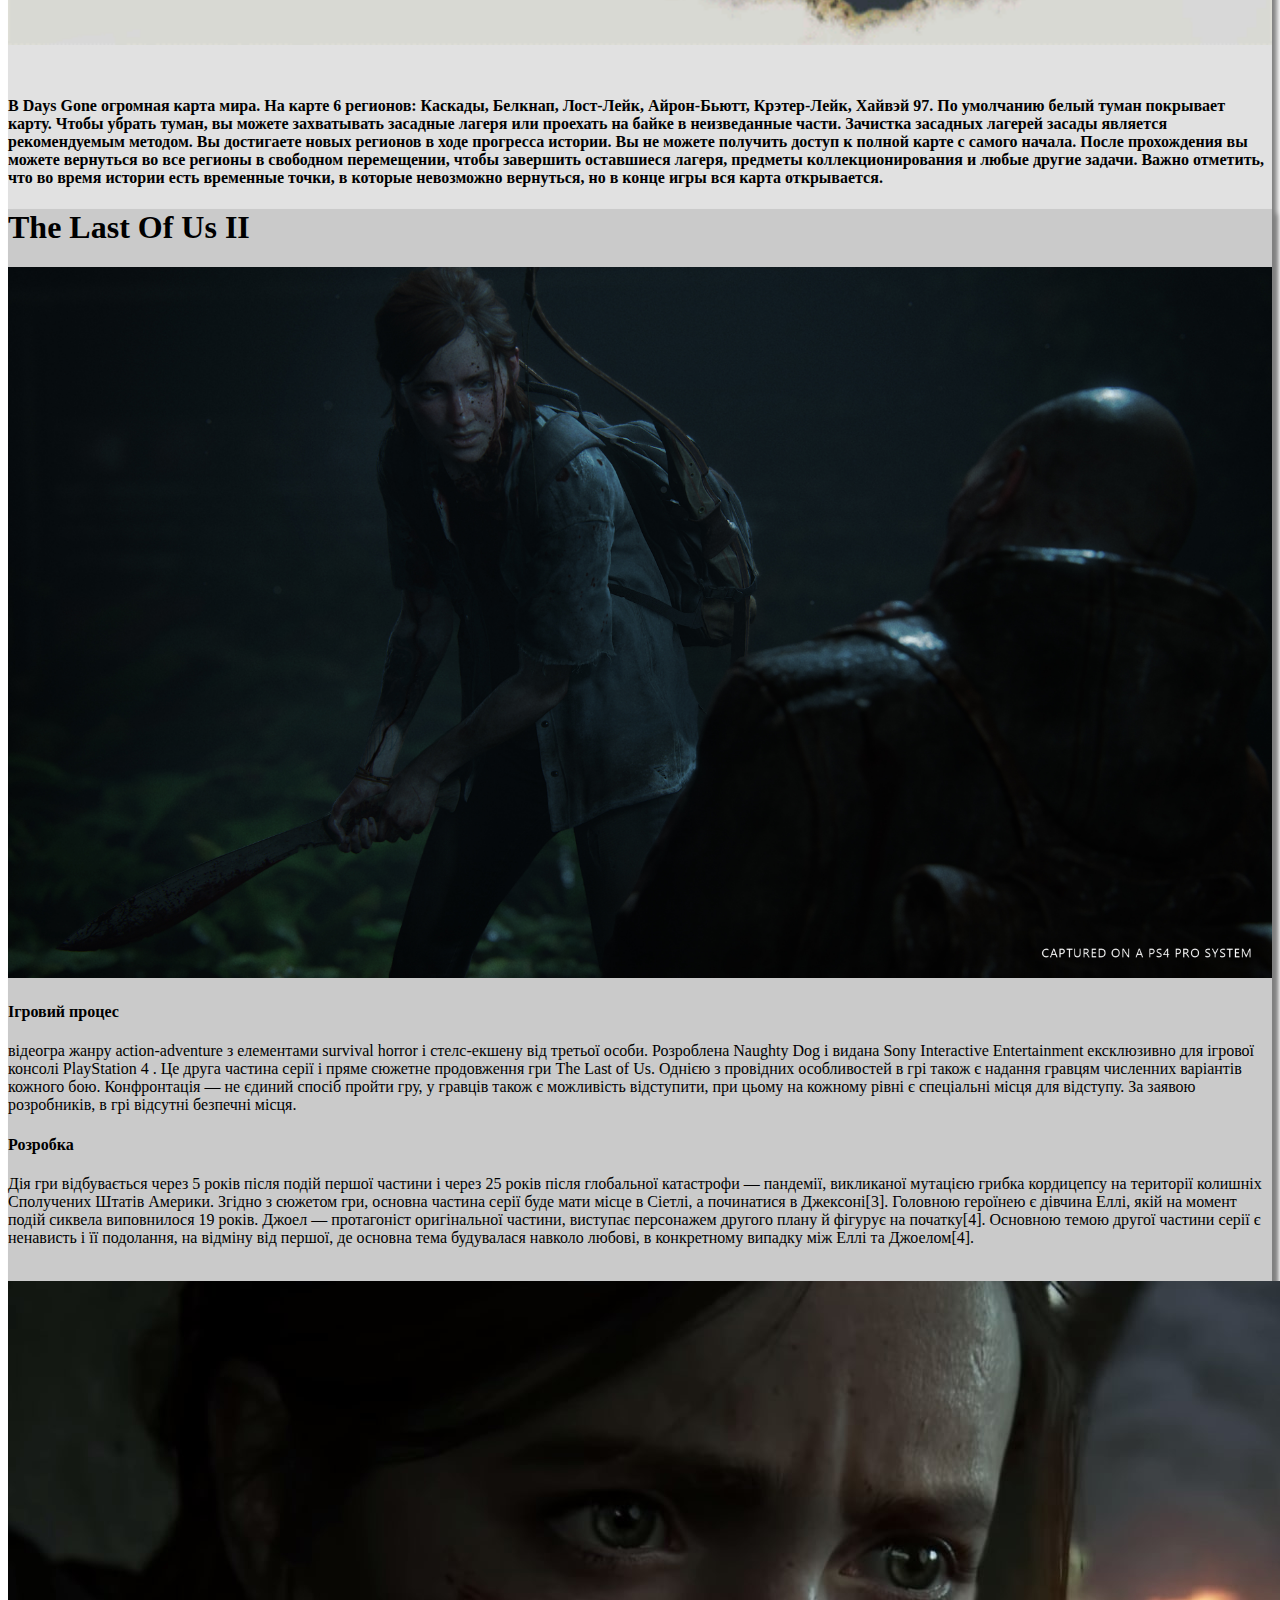
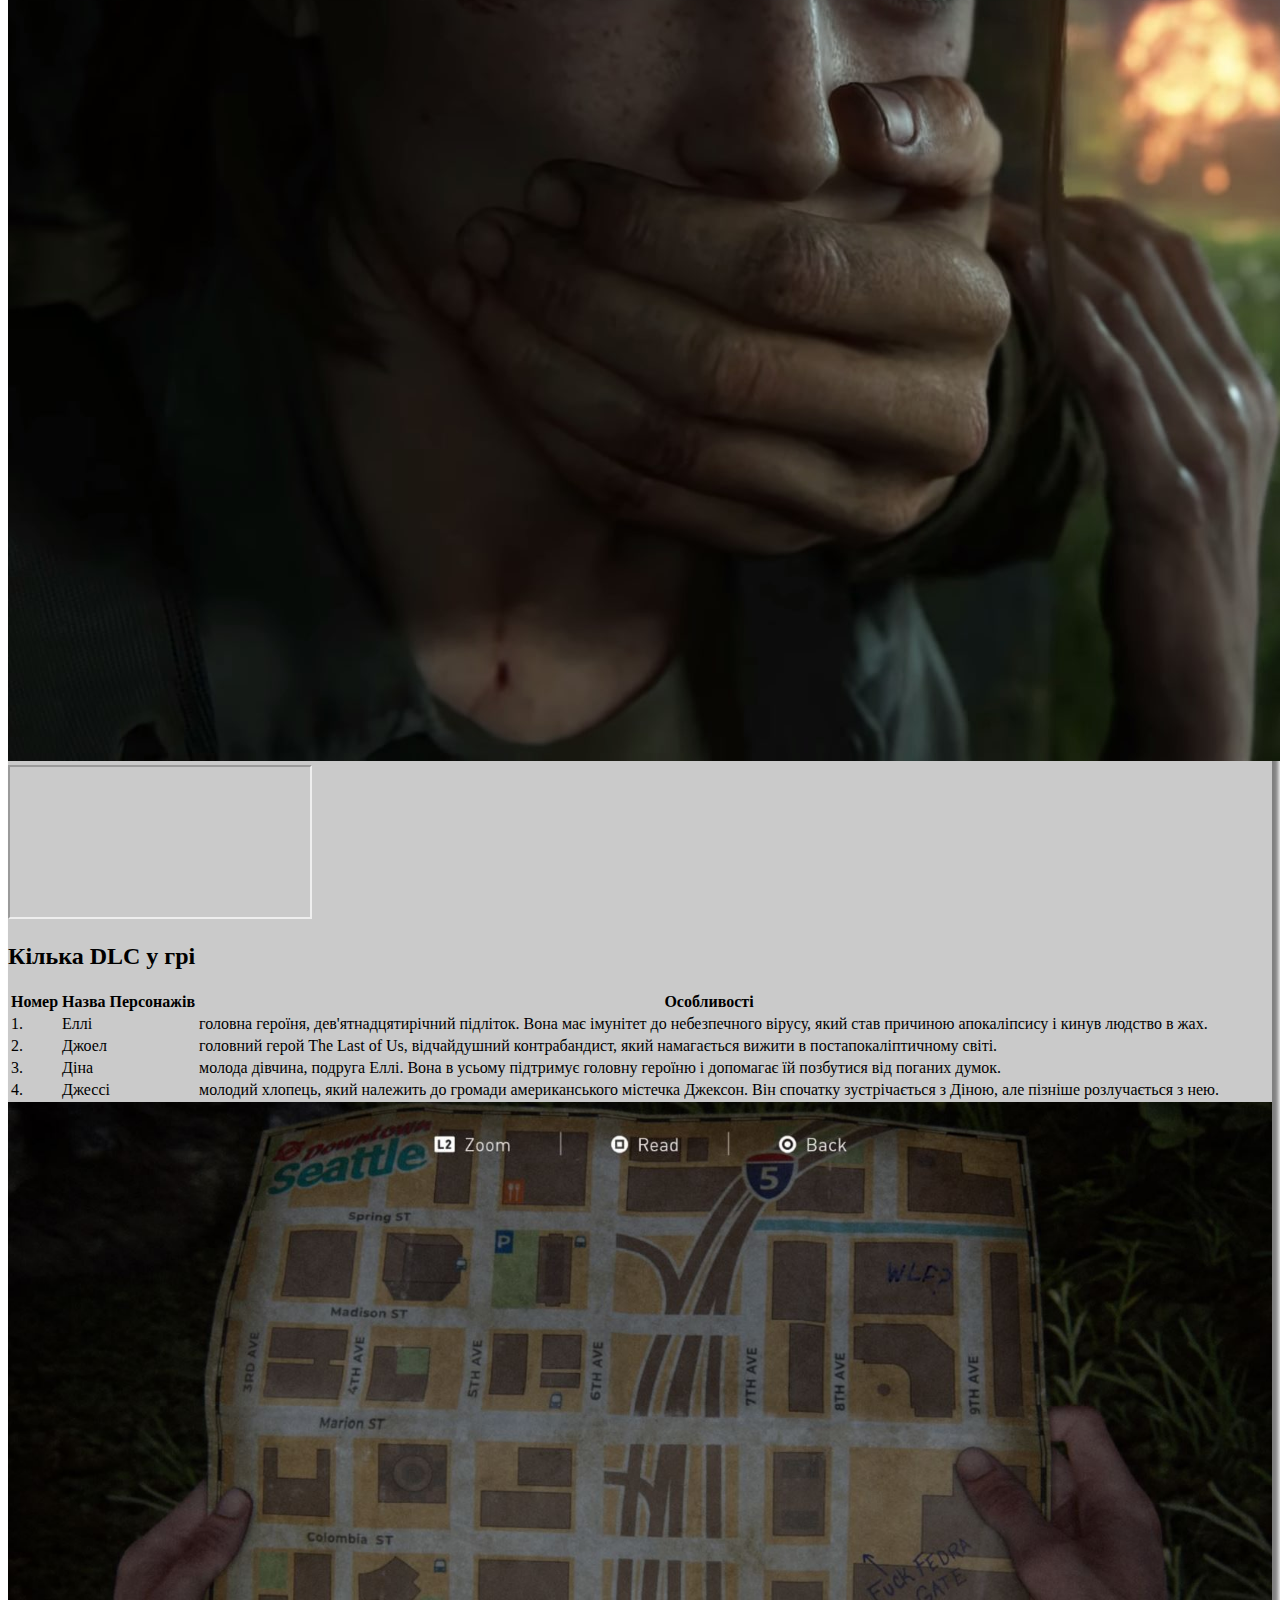
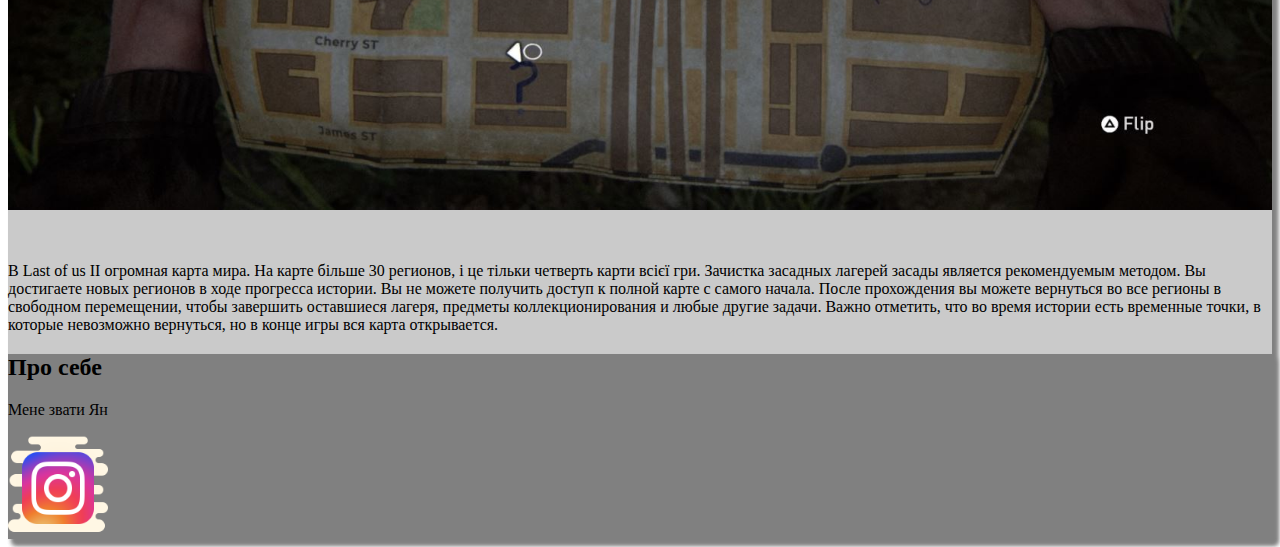
==== commit 6180e1bf: "eysrtsrtu" ====
--- a/index.html
+++ b/index.html
@@ -5,6 +5,7 @@
     <meta name="viewport" content="width=device-width, initial-scale=1.0">
     <link rel="shortcut icon" href="yan.png" type="image/x-icon">
     <link rel="stylesheet" href="https://stackpath.bootstrapcdn.com/bootstrap/4.5.0/css/bootstrap.min.css" integrity="sha384-9aIt2nRpC12Uk9gS9baDl411NQApFmC26EwAOH8WgZl5MYYxFfc+NcPb1dKGj7Sk" crossorigin="anonymous">
+    <link href="https://fonts.googleapis.com/css2?family=Oswald&display=swap" rel="stylesheet">
     <link rel="stylesheet" href="style.css">
     <title>Ігри SONY</title>
 </head>
@@ -24,37 +25,14 @@
                     Days Gone
                   </a>
                   <div class="dropdown-menu" aria-labelledby="navbarDropdown">
-                    <a class="dropdown-item" href="Days Gone.html#history">Про байк</a>
+                    <a class="dropdown-item" href="Days Gone.html#moto">Про байк</a>
                     <a class="dropdown-item" href="Days Gone.html#mapp">Карта</a>
                     <div class="dropdown-divider"></div>
                     
                   </div>
                 </li> 
 
-                <li class="nav-item dropdown">
-                  <a class="nav-link dropdown-toggle" href="Last of us II.html" id="navbarDropdown" role="button" data-toggle="dropdown" aria-haspopup="true" aria-expanded="false">
-                    Last of us II
-                  </a>
-                  <div class="dropdown-menu" aria-labelledby="navbarDropdown">
-                    <a class="dropdown-item" href="Days Gone.html#history">Action</a>
-                    <a class="dropdown-item" href="#">Another action</a>
-                    <div class="dropdown-divider"></div>
-                    
-                  </div>
-                </li> 
-               
-
-                <li class="nav-item dropdown">
-                  <a class="nav-link dropdown-toggle" href="#" id="navbarDropdown" role="button" data-toggle="dropdown" aria-haspopup="true" aria-expanded="false">
-                 Доповненя
-                  </a>
-                  <div class="dropdown-menu" aria-labelledby="navbarDropdown">
-                    <a class="dropdown-item" href="#">Action</a>
-                    <a class="dropdown-item" href="#">Another action</a>
-                    <div class="dropdown-divider"></div>
-                    
-                  </div>
-                </li> 
+                
             </ul>
         </div>
     </nav>
@@ -271,7 +249,7 @@
 
       </div>
       <div class="col-6">
-        <a href="https://www.instagram.com/yan.yasinitskiy/"><img src="1233.jpg" height="100px" alt="" class="hoha"></a>
+        <a href="https://www.instagram.com/yan.yasinitskiy/"><img src="101.png" height="100px" alt="" class="hoha"></a>
       </div>
     </div>
   </div>
@@ -286,4 +264,4 @@
 <script src="https://cdn.jsdelivr.net/npm/popper.js@1.16.0/dist/umd/popper.min.js" integrity="sha384-Q6E9RHvbIyZFJoft+2mJbHaEWldlvI9IOYy5n3zV9zzTtmI3UksdQRVvoxMfooAo" crossorigin="anonymous"></script>
 <script src="https://stackpath.bootstrapcdn.com/bootstrap/4.5.0/js/bootstrap.min.js" integrity="sha384-OgVRvuATP1z7JjHLkuOU7Xw704+h835Lr+6QL9UvYjZE3Ipu6Tp75j7Bh/kR0JKI" crossorigin="anonymous"></script>
 </body>
-</html>+</html>
